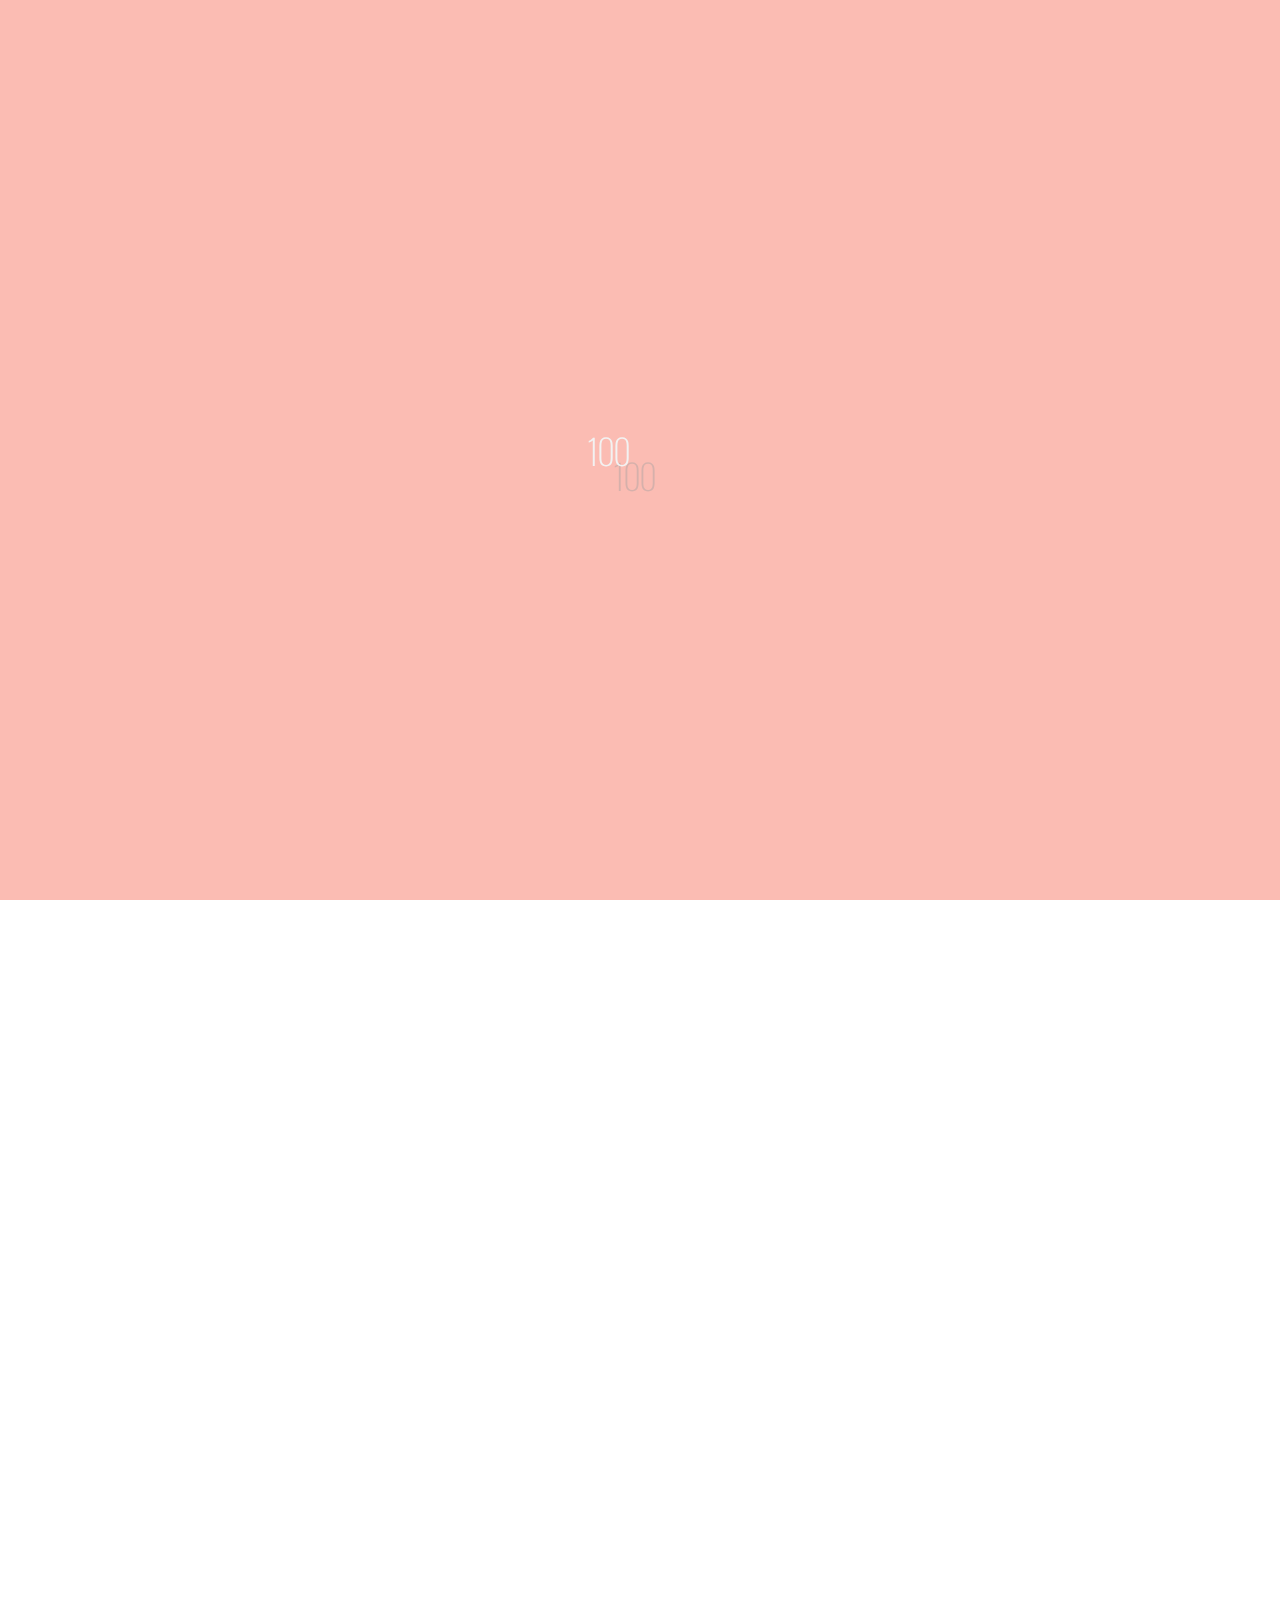
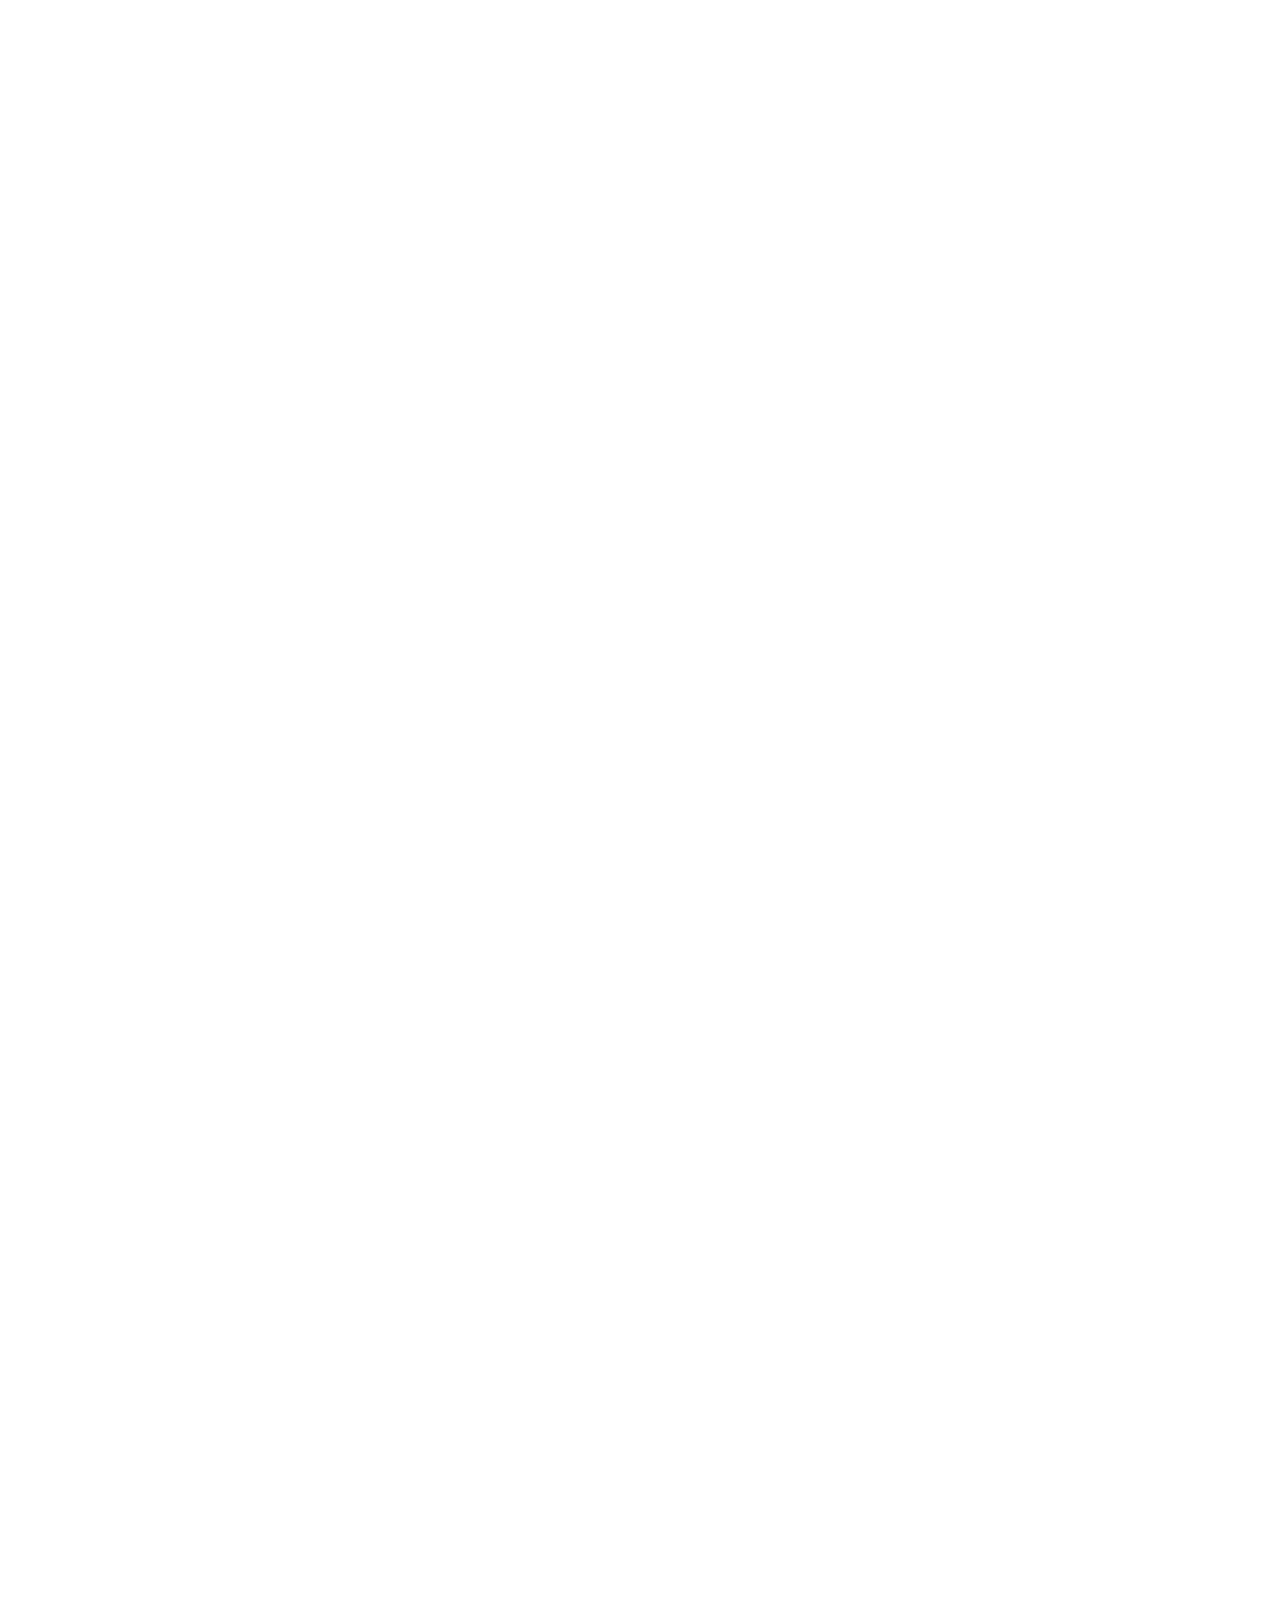
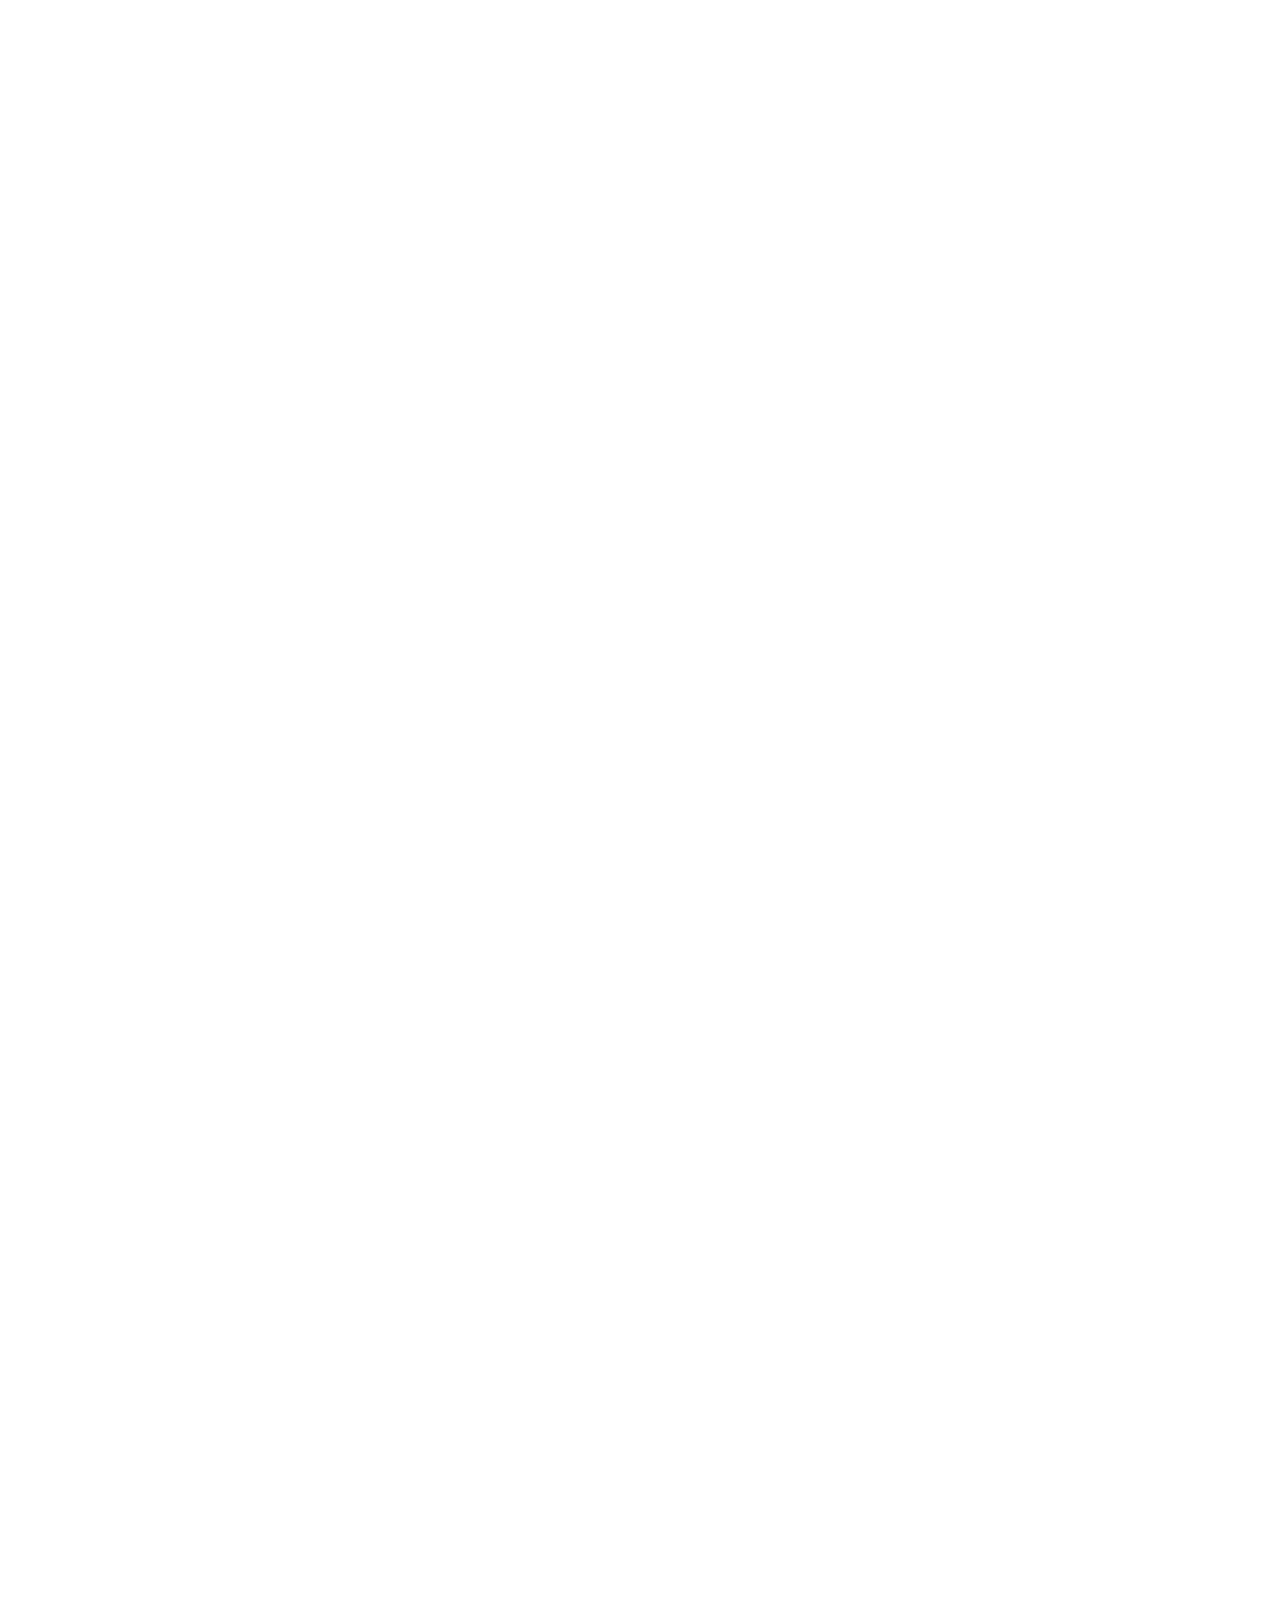
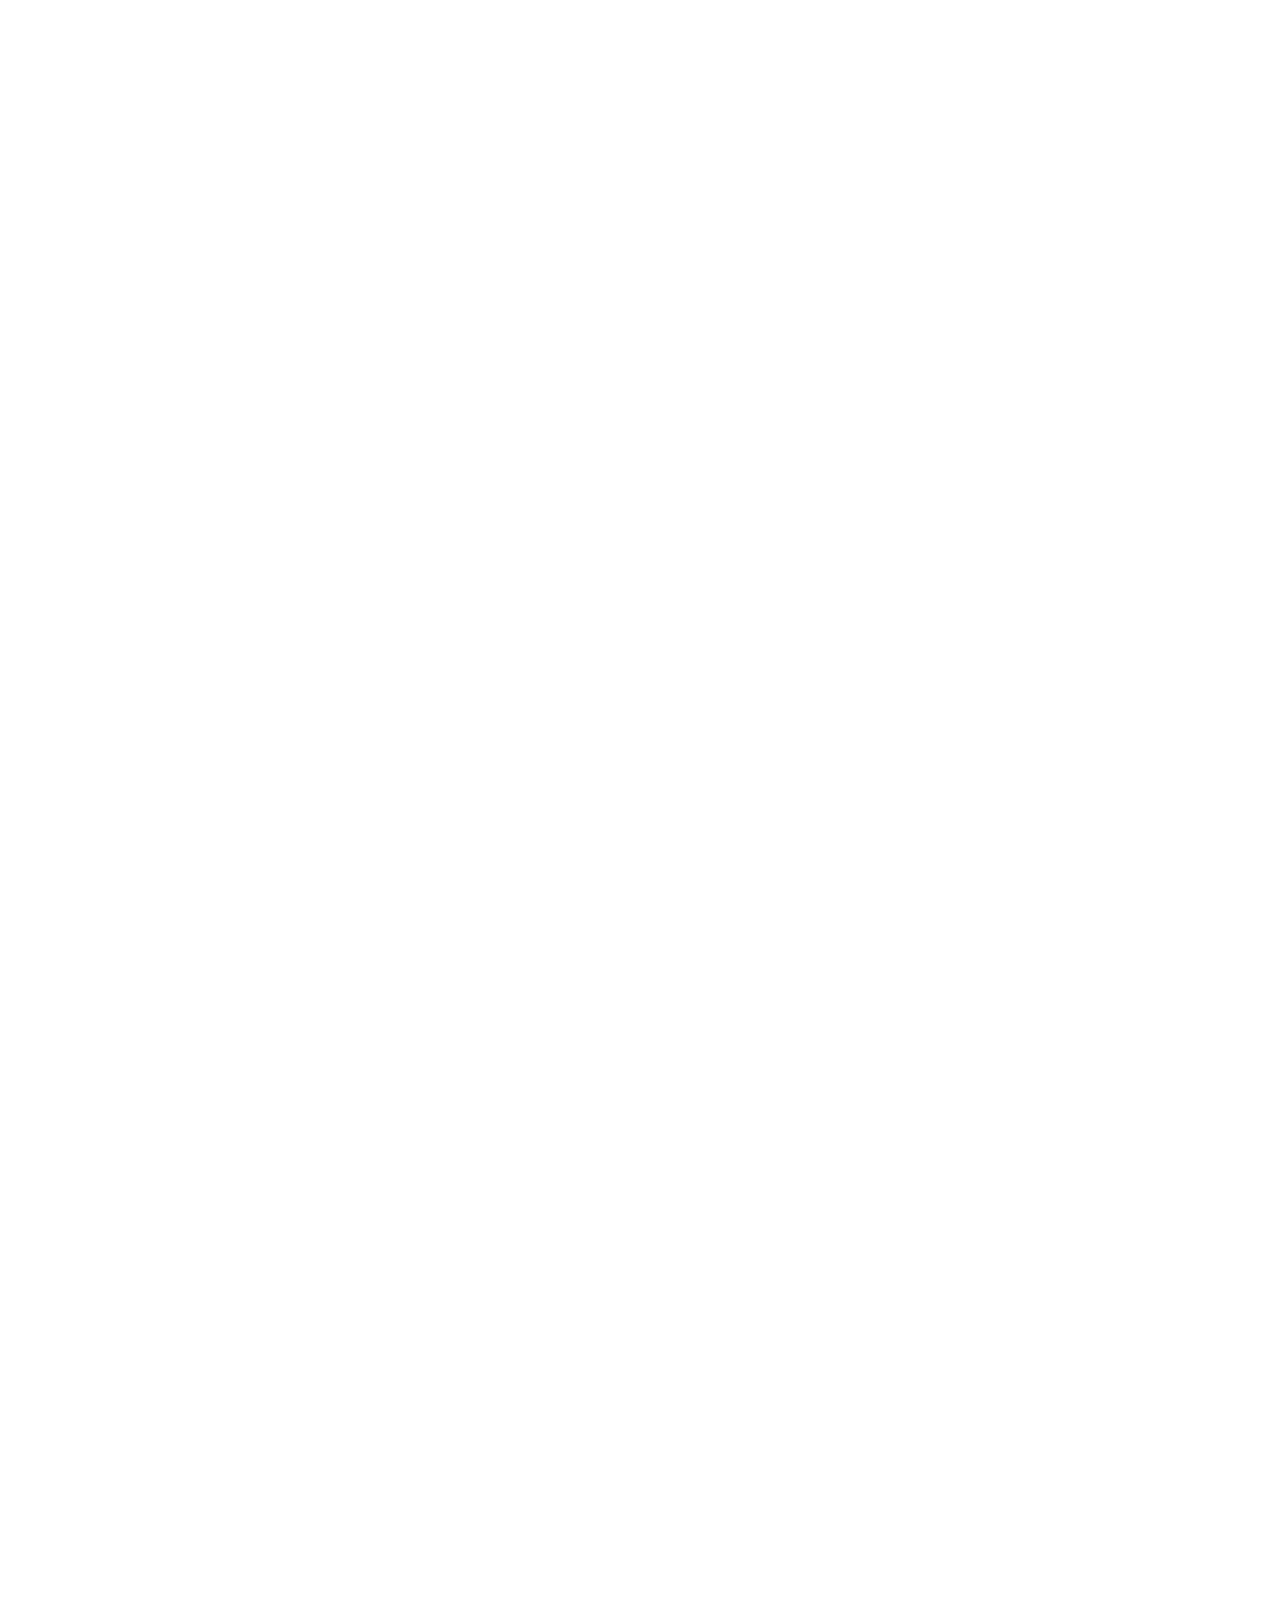
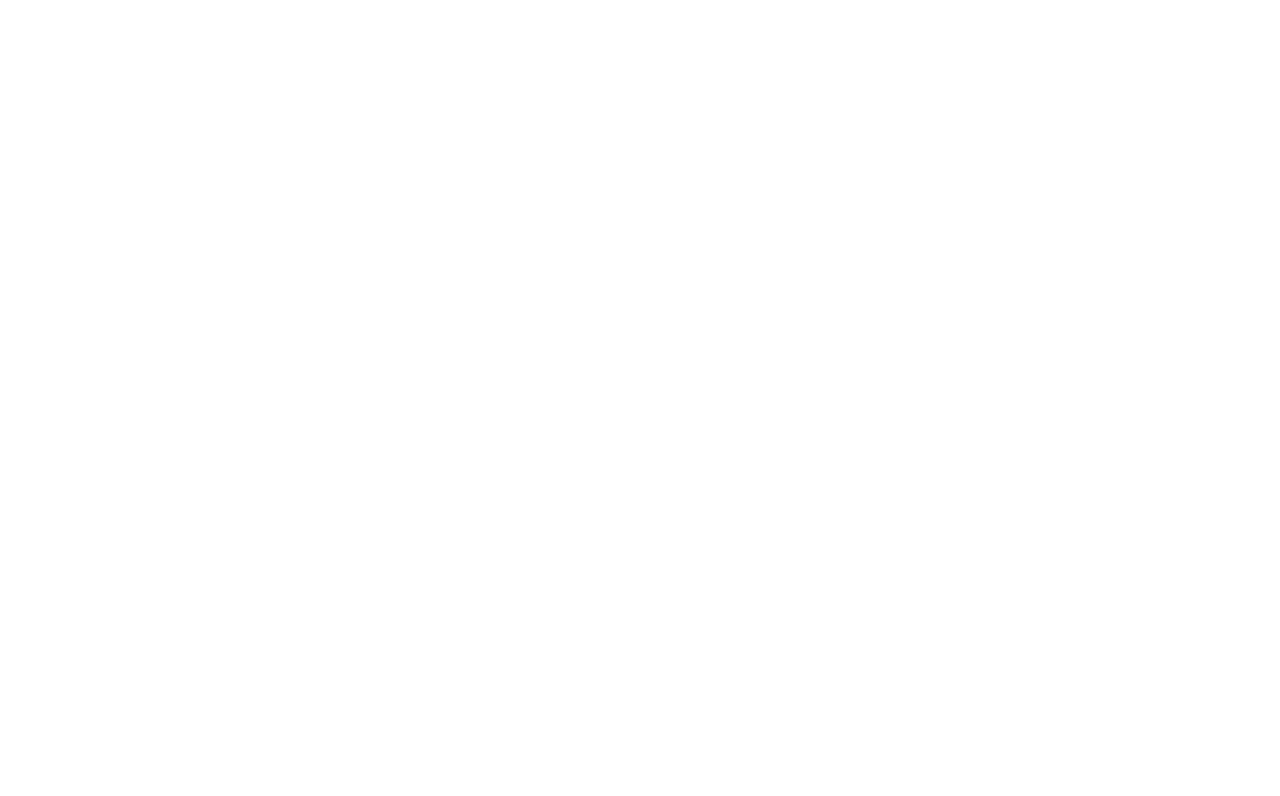
==== index.html @ d91f800b "Personal Portfolio" ====
<!DOCTYPE HTML>
<html lang="en">
<head>
<!--=============== basic  ===============-->

	<meta charset="UTF-8">
	<title>Cashemir. Responsive One Page Portfolio</title>
	<meta name="description" content="Your website description here">
	<meta name="keywords" content="your, website, keywords, here">
	<meta name="viewport" content="width=device-width, initial-scale=1.0, minimum-scale=1.0, maximum-scale=1.0, user-scalable=no">
	
<!--=============== css  ===============-->	
    <link rel="stylesheet" href="css/font-awesome.min.css">
	<link rel="stylesheet" href="css/normalize.css" type="text/css" media="screen">
	<link rel="stylesheet" href="css/grid.css" type="text/css" media="screen">
	<link rel="stylesheet" href="css/owl.carousel.css" type="text/css" media="screen">
	<link rel="stylesheet" href="css/flexslider.css" type="text/css" media="screen">
	<link rel="stylesheet" href="css/magnific-popup.css" media="all">
	<link rel="stylesheet" href="css/superslides.css" type="text/css" media="screen">
	<link rel="stylesheet" href="css/style.css" type="text/css" media="screen">
	
<!--=============== fonts  ===============-->

	<link href='http://fonts.googleapis.com/css?family=Oswald:400,700|Open+Sans:400,300' rel='stylesheet' type='text/css'>
	
<!--=============== modernizr  ===============-->

	<script src="js/modernizr.custom.97074.js"></script>
	
<!--=============== google map ===============-->

	<script type="text/javascript" src="http://maps.google.com/maps/api/js?sensor=false"></script>
	
<!--=============== ie styles  ===============-->

	<!--[if IE 8]><link rel="stylesheet" type="text/css" href="css/ie8.css" /><![endif]-->
	
<!--=============== favicons ===============-->

	<link rel="shortcut icon" href="images/favicon.ico">

</head>

<body onLoad="initialize()">

<div id="main">

<!--=============== navigation ===============-->

	<div class="navigation isDown">
	
		<div class="nav-overlay"></div>
		
		<div class="nav-button transition">
			<span></span>
			<span></span>
			<span></span>
		</div>
		
		<div class="inner">
			<img src="images/logo.png" class="logo" alt="" title="">
			
			<div class="link-holder" id="nav">
			<ul>
				<li class="current"><a href="#about">About</a></li>
				<li><a href="#servises">Services</a></li>
				<li><a href="#portfolio">Portfolio</a></li>
				<li><a href="#resume">Resume</a></li>
				<li><a href="#contacts">Contacts</a></li>
			</ul>
			</div>
			
		</div>
	
		<div class="social-list">
			
			<ul>
				<li><a href="#"  target="_blank"><i class="fa fa-facebook fa-2x"></i></a></li>
				<li><a href="#"  target="_blank"><i class="fa fa-twitter fa-2x"></i></a></li>
				<li><a href="#"  target="_blank"><i class="fa fa-linkedin fa-2x"></i></a></li>	
			</ul>
						
		</div>	
			 
	</div><!--=============== navigation end ===============-->	


	<div class="overlay fixed-overlay body-overlay"></div>	
	
	<div class="wrapper">
	
<!--=============== intro slide ===============-->

	<div id="intro">
	
		<div id="topSlide">
			<div id="slides">
			
				<ul class="slides-container">
				
				<!-- Slide 1 -->
				
					<li>
						<div class="rester"></div>
							<div class="container">
								<h3>Responsive one page portfolio</h3>
								<h1 class="white">We are <span>Cashemir</span></h1>
								<div class="patern clear"><span></span></div>
							</div>
			
						<div style="background-image: url('images/bg/1.jpg');" class="slides-big-img"></div>
					</li>
		
					<!-- Slide 2 -->
					
					<li>
						<div class="rester"></div>
							<div class="container">
								<h3>Personal or Team</h3>				
								<h1 class="white"><span>Two</span> Versions</h1>
								<div class="patern clear"><span class="right"></span></div>
							</div>
	
						<div style="background-image: url('images/bg/1.jpg');" class="slides-big-img"></div>
					</li>
	
					<!-- Slide 3 -->
					
					<li>
						<div class="rester"></div>
							<div class="container ">
								<h3>Four colors</h3>					
								<h1 class="white">Slider <span>or</span> Video </h1>
								<div class="patern clear"><span></span></div>
							</div>
	
						<div style="background-image: url('images/bg/1.jpg');" class="slides-big-img"></div>
					</li>
				</ul>

				<div class="slides-navigation">
				  <a href="#" class="prev"><i class="fa fa-long-arrow-left fa-2x"></i></a>
				  <a href="#" class="next"><i class="fa fa-long-arrow-right fa-2x"></i></a>
				</div>
				
  			</div>
			<a href="#about" class="start"><img src="images/start.png" alt="" title=""></a>
			
		</div> 
		
	</div><!--=============== intro end ===============-->

	
<!--=============== section about ===============-->

	<div id="about" class="sections ws">
		<div class="content">
			<div class="container">
			<h3 class="sections-head">Who i am</h3>
				<h2>About me</h2>
				
					<div id="owl-demo" class="owl-carousel">
	 
					<!-- slide 1-->
					
					  <div class="item fist-slide">
					  <div class="small-separator"></div>
					  <p>With clients all over the world and expertise in everything digital, we are ambitious, growing fast and committed to providing the best digital services. We have an impeccable track record for helping our customers gain popularity in the online world and beyond.</p>
	
					  
						<img src="images/ipad7.png" class="present-block animaper" alt="" title="">
					  
						<div class="customNavigation">
							<a class="btn next-slide transition lanch-sklills">next</a>
						</div>
					  
					  </div>
					  
					<!-- slide 2 -->  
					
					  <div class="item">
	
	
						<div class="grid-2">
						
						<h3 class="bigtext">My Philosophy</h3>
						<div class="small-separator"></div>
						
						<p>Sed ut perspiciatis unde omnis iste natus error sit voluptatem accusantium doloremque laudantium, totam rem aperiam, eaque ipsa quae ab illo inventore veritatis et quasi architecto beatae vitae dicta sunt explicabo. Donec ut volutpat metus. Aliquam tortor lorem, fringilla tempor dignissim at, pretium et arcu. </p>
						
						</div>
						
						<div class="grid-2">
						
							<h3 class="bigtext">My Mision</h3>
							<div class="small-separator"></div>
							<p> Donec ut volutpat metus. Aliquam tortor lorem, fringilla tempor dignissim at, pretium et arcu. Sed ut perspiciatis unde omnis iste natus error sit voluptatem accusantium doloremque laudantium, totam rem aperiam, eaque ipsa quae ab illo inventore veritatis. Donec ut volutpat metus.</p>
							
						</div>	
									  
						<div class="grid-2">
						
							<h3 class="bigtext">My skills</h3>
							<div class="small-separator"></div>
							<div class="skillbar-holder">
							
								<div class="skillbar-title" ><span>HTML5</span></div>
								<div class="skill-bar-percent">75%</div>
								<div class="skillbar clearfix " data-percent="75%">
									<div class="skillbar-bar"></div>
								</div>
							
								<div class="skillbar-title"><span>CSS3</span></div>	
								<div class="skill-bar-percent">100%</div>												
								<div class="skillbar clearfix " data-percent="100%">
									<div class="skillbar-bar"></div>
								</div>
								
								<div class="skillbar-title" ><span>WORDPRESS</span></div>
								<div class="skill-bar-percent">85%</div>					
								<div class="skillbar clearfix " data-percent="85%">
									<div class="skillbar-bar" ></div>
								</div>
								
								<div class="skillbar-title" ><span>LOGO DESIGN</span></div>
								<div class="skill-bar-percent">55%</div>					
								<div class="skillbar clearfix" data-percent="55%">
									<div class="skillbar-bar" ></div>
								</div>
													
							</div>
						
						</div>
							
						<div class="customNavigation clear">
							 <a class="btn close transition">next</a>
						</div>			  
					  
					</div>
	
				</div>
			
			</div>
		</div>
	</div><!--=============== section about end ===============-->
	

<!--=============== section servises ===============-->

	<div id="servises" class="sections">
	
		<div class="content">
		
			<div class="quote-icon"><i class="fa fa-cogs"></i></div>
			<div class="rester"></div>
			<div class="rester red"></div>
			
				<div class="container">
				<h3 class="sections-head white">What i do</h3>
					<h2 class="white">My Services</h2>
					<div class="small-separator ws"></div>
					
					
					<p class="white">Lorem ipsum dolor sit amet, consectetur adipiscing elit. Maecenas consectetur et neque ac congue. Sed pulvinar metus eu lectus suscipit tempor. Aliquam arcu massa, mattis eget mattis vitae, porttitor eget eros. Integer ullamcorper eleifend sapien at scelerisque. Ut a metus dictum, eleifend massa convallis, sollicitudin libero. Vestibulum ac ipsum sem. Fusce elementum blandit interdum.</p>
					
					<div class="row" id="service_boxes">
						<div class="service_box animaper">
						
							<a name="0" class="animbox">Web Design</a>
							
						</div>
						
						<div class="service_box actser animaper">
						
							<a name="1" class="animbox">Development</a>
							
						</div>
						
						<div class="service_box animaper">
						
							<a name="2"  class="animbox">Print Design</a>
							
						</div>
						
					</div> 
				</div>
				
				<div class="serviseslider-holder no-nav">
					<div class="container">
						<div class="serviseslider">
						
							<ul class="slides">
							
								<!-- fist-slide -->
								
								<li>
								
									<div class="icon-holder">
										<i class="fa fa-trophy fa-2x"></i>
									</div>
									
									<h3><span></span>Web Design<span></span></h3>
									
									<h4>Web Design / Responsive / Landing Page</h4>
				
								<p>Nulla tincidunt interdum leo. Cras molestie eros velit, vitae malesuada mauris tincidunt ut. Interdum et malesuada fames ac ante ipsum primis in faucibus. Duis mollis nec leo at viverra. Ut quis malesuada urna. Nunc cursus aliquet est. In sit amet risus sed lacus tincidunt volutpat. Vestibulum et posuere purus.</p>
				
								</li>
								
								<!-- second-slide -->
								
								<li>
								
									<div class="icon-holder">
										<i class="fa fa-heart-o fa-2x"></i>
									</div>
									
									<h3><span></span>Development<span></span></h3>
									<h4>CMS Implementation / Web Apps / Mob Apps</h4>
	
									<p>Aenean at lacus nec odio condimentum egestas. Pellentesque et pellentesque orci. Donec in commodo sapien. Donec id ante odio. Sed ut mollis nisl. Duis eu dapibus leo. Etiam nec nisl non mi aliquam laoreet sed nec nulla. Integer ultrices laoreet urna, et congue magna tempus nec. Phasellus purus felis, commodo a suscipit et, consectetur id diam. Proin ullamcorper id neque eget pulvinar.</p>
				
								</li>
									
								<!-- third-slide -->
											
								<li>
								
									<div class="icon-holder">
										<i class="fa fa-pencil fa-2x"></i>
									</div>
									
									<h3><span></span>Print Design<span></span></h3>
									<h4>Branding / Posters / Flyers</h4>
								
									<p>Vestibulum accumsan viverra facilisis. Sed at euismod elit, eu convallis felis. Pellentesque pretium tellus non nisl placerat posuere. Integer velit dolor, porta ut pretium vitae, adipiscing vitae elit. Maecenas condimentum justo mattis condimentum iaculis. Morbi faucibus, magna eu rhoncus cursus, ante augue sodales sapien, ac convallis lorem arcu ac risus. Vestibulum commodo tellus id felis porttitor pharetra. In metus magna, posuere at libero et, ultricies feugiat urna. Sed posuere malesuada commodo. </p>
					
							</li>
									
						</ul>
						
					</div>
		
				</div>
				
			</div>
		</div>
	</div><!--===============  section servises end  ===============-->
		
<!--=============== section testimontals ===============-->

	<div id="testimonials" class="sections">
		<div class="content">
			<div class="quote-icon"><i class="fa fa-quote-right"></i></div>
			<div class="rester"></div>
			<div class="rester black"></div>
			
			<div class="container">
			

				
				
				<div class="clear"></div>
				
					<div id="clientsay" class="owl-carousel">
					
					<!--1 testimontal -->
					
						<div class="item">
					
							<p>" Aliquam tortor lorem, fringilla tempor dignissim at, pretium et arcu. Sed ut perspiciatis unde omnis iste natus error sit  "</p>
							<span>- Quincafe Via Facebook -</span>
							
						</div>
						
					<!--2 testimontal -->
						
						<div class="item">
	
							<p>" Interdum et malesuada fames ac ante ipsum primis in faucibus. Duis mollis nec leo at viverra. Ut quis malesuada urna. Nunc cursus aliquet est "</p>
							<span>- Bayzug via Twitter -</span>
							
						</div>
	
					<!--3 testimontal -->
						
						<div class="item">
		
							<p>" There are many variations of passages of Lorem Ipsum available, but the majority have suffered alteration in some form "</p>
							<span>- Evroname via Facebook -</span>
							
						</div>
						
					</div>
				
				</div>
							
		</div>
		
	</div><!--===============  section testimontal end ===============-->							 	
	
<!--=============== section portfolio ===============-->

	<div id="portfolio" class="sections ws">
	
		<div class="content">
		
			<div class="quote-icon"><i class="fa fa-suitcase"></i></div>
			<div class="container grid1">
				<h3 class="sections-head">Portfolio</h3>
				<h2>My work</h2>
				
				<div class="small-separator"></div>	
				<p> Morbi faucibus, magna eu rhoncus cursus, ante augue sodales sapien, ac convallis lorem arcu ac risus. Vestibulum commodo tellus id felis porttitor pharetra. In metus magna, posuere at libero et, ultricies feugiat urna. Sed posuere malesuada commodo. </p>
			</div>
				
			<!-- portfolio filters -->

			<div id="options" class="clear">
		
			  <ul id="filters" class="option-set" data-option-key="filter">
			  
				<li class="filter actcat" data-filter="all">All</li>
				<li class="filter" data-filter="category_1">Web </li>
				<li class="filter" data-filter="category_2">Design</li>
				<li class="filter" data-filter="category_3">Branding</li>
				<li class="filter" data-filter="category_4">Video</li>
				
			  </ul>
			  
			</div> 
	
			
			<!-- Projects links -->
			
			<div class="aih">
			
				<ul id="folio_container" class="grid-full animaper">
				
				<!-- 1 project -->
				
					<li class="box  mix category_1 mix_all">
						<a href="#!projects/project-1.html">
							<img src="images/folio/1.jpg" class="respimg" alt="" title="">
							<div class="folio-name clear">
								<div class="folio-overlay">
									<span class="overlay red"></span>
									<h4>Vestibulum</h4>							
									<h6>design / web</h6>
								</div>
							</div>
						</a>
						
					</li>
					
				<!-- 2 project -->
					
					<li class="box mix category_4 mix_all">
						<a href="#!projects/project-2.html">
							<img src="images/folio/1.jpg" class="respimg" alt="" title="">
							<div class="folio-name clear">
								<div class="folio-overlay">
									<span class="overlay red"></span>
									<h4>Phasellus</h4>
									<h6>design / web</h6>
								</div>
							</div>
						</a>	
					</li>
					
				<!-- 3 project -->	
				
					<li class="box  mix category_3 mix_all">
						<a href="#!projects/project-3.html">
							<img src="images/folio/1.jpg" class="respimg" alt="" title="">
							<div class="folio-name clear">
								<div class="folio-overlay">
									<span class="overlay red"></span>
									<h4>Mauris</h4>
									<h6>branding / video</h6>
								</div>
							</div>
						</a>
					</li>
					
				<!-- 4 project -->
					
					<li class="box  mix category_4 mix_all">
						<a href="#!projects/project-4.html">
							<img src="images/folio/1.jpg" class="respimg" alt="" title="">
							<div class="folio-name clear">
								<div class="folio-overlay">
									<span class="overlay red"></span>
									<h4>Vivamus gravida</h4>
									<h6>branding / video</h6>
								</div>
							</div>
						</a>
					</li>
					
				<!-- 5 project -->	
				
					<li class="box mix category_2 mix_all">
						<a href="#!projects/project-5.html">
							<img src="images/folio/1.jpg" class="respimg" alt="" title="">
							<div class="folio-name clear">
								<div class="folio-overlay">
									<span class="overlay red"></span>
									<h4>Aliquam</h4>
									<h6>branding / web</h6>
								</div>
							</div>
						</a>
					</li>
					
				<!-- 6 project -->
					
					<li class="box mix category_2 mix_all">
						<a href="#!projects/project-6.html">
							<img src="images/folio/1.jpg" class="respimg" alt="" title="">
							<div class="folio-name clear">
								<div class="folio-overlay">
									<span class="overlay red"></span>
									<h4>Fusce</h4>
									<h6>branding / design</h6>
								</div>
							</div>
						</a>	
					</li>
					
				<!-- 7 project -->	
				
					<li class="box mix category_3 mix_all">
						 <a href="#!projects/project-7.html">
							<img src="images/folio/1.jpg" class="respimg" alt="" title="">
							<div class="folio-name clear">
								<div class="folio-overlay">
									<span class="overlay red"></span>
									<h4>Integer a porta</h4>
									<h6>branding / web</h6>
								</div>
							</div>
						</a>	
					</li>
					
				<!-- 8 project -->
					
					<li class="box mix category_1 mix_all">
						<a href="#!projects/project-8.html">
							<img src="images/folio/1.jpg" class="respimg" alt="" title="">
							<div class="folio-name clear">
								<div class="folio-overlay">
									<span class="overlay red"></span>
									<h4>Sed nec</h4>
									<h6>Web / design</h6>
								</div>
							</div>
						</a>	
					</li>
					
				</ul>
				
			</div>

			 <!-- ajax-section -->
			 
			<div class="clear"></div>
			 
			<div id="ajax-section">     
				<div id="loader"></div>
				<div id="ajax-content-outer">
					<div id="ajax-content-inner"></div>
				</div>
				<div id="project-navigation">
					<ul>
						<li id="prevProject"><a href="#"></a></li>
						<li id="nextProject"><a href="#"></a></li>
					</ul>  
				</div>
				<div id="closeProject">
					<div class="grid-3">
						<a href="#/">Close</a>
					</div>               
				</div>                  
			</div>
			<!-- ajax-section end -->
					
		</div>

	</div>	<!--===============  section portfolio end ===============-->
		
<!--=============== section subscribe ===============-->

	<div id="subscribe" class="sections">
		<div class="content">
		<div class="quote-icon"><i class="fa fa-rss"></i></div>
			<div class="rester"></div>
			<div class="rester black"></div>
			<div class="container">
					
				<h3 class="sections-head">Subscribe</h3>
				<div class="small-separator ws"></div>
				<p>Duis mollis nec leo at viverra. Ut quis malesuada urna. Nunc cursus aliquet est</p>
				<div class="clear"></div>
							
				<div class="subcribe">
					<span class="overlay suboverlay"></span>
					<fieldset>
						<form class="subscriptionForm" method="post">
							<input id="subscriptionForm" class="inputForm" type="text" value="Enter Your Email Address" onFocus="if (this.value=='Enter Your Email Address') this.value=''" onBlur="if (this.value==''){this.value='Enter Your Email Address'}" />
							<input type="submit" id="submitButton" class="transition" value="Send">
						</form>
						
						<div id="success">Thanks for your subscription</div>
						<div id="error">Please enter a valid email address</div>
						
					</fieldset>
				</div> 										
			</div>
		</div>	
	</div>	<!--===============  section subscribe end ===============-->


<!--=============== section resume ===============-->	

	<div id="resume" class="sections ws">
		<div class="content">
		<div class="quote-icon"><i class="fa fa-tasks"></i></div>
			<div class="container">
			<h3 class="sections-head">Facts about me</h3>
				<h2>Resume</h2>
				
				<div class="small-separator"></div>
				
				<p>Interdum et malesuada fames ac ante ipsum primis in faucibus. Duis mollis nec leo at viverra. Ut quis malesuada urna. Nunc cursus aliquet est.</p>
				<div class="resume-holder">
					<div class="resume-line animaper"></div>
					
					<!-- 1 block - left -->
					
					<div class="resume-holder">
						<div class="resume-box animaper">
							<div class="resume-circle-holder right-circle">
								<div class="resume-circle">
									<div class="resume-date right-date"><span></span>2013 - 2014</div>
								</div>
							</div>
							<div class="grid-full transition resume left-arrow">
								<div class="resume-head right-head-arrow">
									<h3>Work in company </h3>
									<div class="resume-icon"><i class="fa fa-briefcase"></i></div>
								</div>
								<a class="image-popup" href="images/resume/1.jpg" title="">
									<span></span>
        							<img src="images/resume/1.jpg" class="respimg" alt="">
      							</a>
								<p>Interdum et <a href="#" target="_blank" class="company-color">Malesuada </a>fames ac ante ipsum primis in faucibus. Duis mollis nec leo at viverra. Ut quis malesuada urna. Nunc cursus aliquet est</p>
							
							</div>
						</div>
					</div>
									
					<!-- 2 block - right -->
					
					<div class="resume-holder">
						<div class="resume-box right right-box animaper">
							<div class="resume-circle-holder left-circle">
								<div class="resume-circle">
									<div class="resume-date left-date"><span></span>2012 - 2013</div>
								</div>
							</div>
							<div class="grid-full transition resume  left-arrow">
								<div class="resume-head left-head-arrow">
									<h3>Designer courses </h3>
									<div class="resume-icon"><i class="fa fa-book"></i></div>
								</div>
								<div class="clear"></div>
								<div class="resume-slider">
									<ul class="slides">
										<li><img src="images/resume/1.jpg" class="respimg" alt=""></li>
										<li><img src="images/resume/1.jpg" class="respimg" alt=""></li>
										<li><img src="images/resume/1.jpg" class="respimg" alt=""></li>
									</ul>
								  </div>								
	
								<p>Lorem ipsum dolor sit amet, consectetur adipiscing elit. Nulla et elementum quam, auctor dictum leo. <a href="#" target="_blank" class="company-color">Nam et faucibus mi</a>. Integer vitae ultricies sem. Praesent non velit volutpat mi consequat vestibulum et non risus. Vestibulum et neque vitae turpis auctor commodo.</p>
							
							</div>
						</div>
					</div>	
						
					<!-- 3 block - left -->
						
					<div class="resume-holder">
						<div class="resume-box animaper">
							<div class="resume-circle-holder right-circle ">
								<div class="resume-circle">
									<div class="resume-date right-date"><span></span>2011 - 2012</div>
								</div>
							</div>
							<div class="grid-full transition resume left-arrow">
								<div class="resume-head right-head-arrow">
									<h3>Work in company </h3>
									<div class="resume-icon"><i class="fa fa-briefcase"></i></div>
								</div>
								<div class="clear"></div>								
								<div class="resume-slider">
									<ul class="slides">
										<li><img src="images/resume/1.jpg" class="respimg" alt=""></li>
										<li><img src="images/resume/1.jpg" class="respimg" alt=""></li>
									</ul>
								  </div>
								<p>Morbi nec egestas eros. <a href="#" target="_blank" class="company-color">Aliquam facilisis</a> elementum sagittis. Ut a ornare lectus. Donec in conva turpis. Nunc et justo sed neque fermentum egestas. Vestibulum iaculis dui eget consequat elementum. Sed sit amet varius sem. Fusce a egestas mi.</p>
							
							</div>
						</div>
					</div>				

				</div>
				
				
				<div class="clear"></div>
				<a href="#" class="download-resume"><span class="transition">Download resume</span></a>
				
			</div>
		</div>				
	</div><!--=============== section resume end ===============-->
	

<!--=============== section clients ===============-->	

	<div id="clientlist" class="no-nav">
		<div class="content">
			<div class="client-carusel-holder no-nav">
			
				<div class="container">
				
					<div id="client-carusel" class="owl-carousel">
					
						<div class="item">
							<img src="images/clients/1.png" class="respimg" alt="" title="">
						</div>
						
						<div class="item">
							<img src="images/clients/2.png" class="respimg" alt="" title="">
						</div>
						
						<div class="item">
							<img src="images/clients/3.png" class="respimg" alt="" title="">
						</div>
						
						<div class="item">
							<img src="images/clients/4.png" class="respimg" alt="" title="">
						</div>
						
						<div class="item">
							<img src="images/clients/5.png" class="respimg" alt="" title="">
						</div>
						
						<div class="item">
							<img src="images/clients/6.png" class="respimg" alt="" title="">
						</div>
						
					</div>
					
				</div>
			
			</div>
		</div>
	</div>	<!--===============  section clients end ===============-->
	
<!--=============== section contacts ===============-->

	<div id="contacts" class="sections">
		<div class="content">
			<div class="quote-icon to-top"><i class="fa fa-angle-up"></i></div>
			<div class="container">
			
				<!--contact form -->
									
				<div class="contactForm clear">
					<fieldset id="contact_form">											
								
						<div class="grid-half">
							<label for="name">Name</label>
							<input type="text" name="name" id="name" />
						</div>
								
						<div class="grid-half">
							<label for="email" class="em">Email</label>
							<input type="text" name="email" id="email"  class="right" />
						</div>
								
						<label for="message" class="m-top">Message</label>
						<textarea name="message"  id="message" ></textarea>
								
						<div class="clear"></div>
															
						<label>
							<button class="submit_btn transition" id="submit_btn">SEND</button>
						</label>
						<div id="result"></div>
						
					</fieldset>
						
				</div>
		
				<div class="contact-details">
	
					<div class="grid-2">
						<div class="smallicon animaper"><i class="fa fa-mobile fa-2x"></i></div>
						<span>+1 877 123456789</span>
					</div>
						
					<div class="grid-2 showform">
						<div class="smallicon actform  animaper"><i class="fa fa-envelope-o fa-2x"></i></div>
						<span>yourmail@domain.com</span>
					</div>
						
					<div class="grid-2">
						<div class="smallicon animaper showmap mnv "><i class="fa fa-home fa-2x"></i></div>
						<span>Third Main Street, 27th Brooklyn,<br> NY City 1000-204 NY</span>
					</div>
						
				</div>						
				
			</div>
			
			<!--map-->
			<div class="mapbox">
				<div class="map-decor"></div>
				<div class="close-map"><img src="images/close-white.png" alt=""><div class="triangle"></div></div>
				<div id="map_canvas"></div>
			</div>
				
			<!-- footer -->
		
			<div class="footer clear">
			
				<p>Cashemir  ©2014  All rights reserved.</p>
				<div class="small-separator ws"></div>
				
			</div> <!--footer end-->
			
		</div>
	</div><!--===============  section contacts end ===============-->
	
</div><!--=============== wrapper end ===============-->
		
</div><!--=============== main end ===============-->
 
<!--=============== javascript ===============-->

	<script type="text/javascript" src="js/jquery.min.js"></script>
	<script type="text/javascript" src="js/jpreloader.min.js"></script>
	<script type="text/javascript" src="js/smoothscroll.js"></script>
	<script type="text/javascript" src="js/jquery.easing.1.3.js"></script>
	<script type="text/javascript" src="js/superslides.js"></script>
	<script type="text/javascript" src="js/mixitup.js"></script>
	<script type="text/javascript" defer src="js/jquery.flexslider.js"></script>
	<script type="text/javascript" src="js/jquery.parallax-1.1.3.js"></script>
	<script type="text/javascript" src="js/jquery.scrollTo-1.4.2-min.js"></script>
	<script type="text/javascript" src="js/hoverdir.js"></script>
	<script type="text/javascript" src="js/owl.carousel.min.js"></script>
	<script type="text/javascript" src="js/appear.js"></script>
	<script type="text/javascript" src="js/jquery.nav.js"></script>
	<script type="text/javascript" src="js/fitvids.js"></script>
	<script type="text/javascript" src="js/jquery.lavalamp.min.js"></script>
	<script type="text/javascript" src="js/jquery.magnific-popup.min.js"></script>
	<script type="text/javascript" src="js/scripts.js"></script>
</body>
</html>
---- css/grid.css ----
@media screen and (min-width: 480px) {
.container {width: 98%;}
.grid-1,.grid-2,.grid-3,.grid-4,.grid-5,.grid-6,.grid-half,.grid-full {width: 96.969696969697%;margin: 0 1.315151515152%;float:left;}
.grid-half {width: 46.969696969697%;margin: 0 1.515151515152%;}
}

@media screen and (min-width: 640px) {
  .grid-1     { width: 13.636363636364%; }
  .grid-2     { width: 30.30303030303%; }
  .grid-3,
  .grid-half  { width: 46.969696969697%; }
  .grid-4     { width: 63.636363636364%; }
  .grid-5     { width: 80.30303030303%; }
  .grid-6,
  .grid-full  { width: 96.969696969697%; }
}
---- css/superslides.css ----
#slides {
  position: relative;
}
#slides .slides-container {
  display: none;
}
#slides .scrollable {
  *zoom: 1;
  position: relative;
  top: 0;
  left: 0;
  overflow-y: auto;
  height: 100%;
}
#slides .scrollable:after {
  content: "";
  display: table;
  clear: both;
}

.slides-navigation {
  margin: 0 auto;
  position: absolute;
  z-index: 4;
  top: 100%;
  margin-top:-40px;
  width: 100%;
}
.slides-navigation a {
  position: absolute;
  display: block;
  color:#fff;
  opacity:0.8;
  padding:4px;
}
.slides-navigation a.prev {
  left: 30px;
}
.slides-navigation a.next {
  right: 30px;
}

.slides-pagination {
  position: absolute;
  z-index: 3;
  bottom: 6px;
  text-align: center;
  width: 100%;
}
.slides-pagination a {
  width: 40px;
  height: 6px;
  border-radius:4px;
  display: -moz-inline-stack;
  display: inline-block;
  vertical-align: middle;
  *vertical-align: auto;
  zoom: 1;
  *display: inline;
  margin: 2px;
  overflow: hidden;
  text-indent: -100%;
  background: #fff;
  opacity:0.8;
}
---- css/style.css ----
@charset "utf-8";
/* ====================
--------------------------------------------------------------
	++++General Styles++++
	++++Typography++++
	++++Content Styles++++
	++++Color styles++++
	++++Navigation++++
	++++Intro++++
	++++About++++
	++++Team++++
	++++Services++++
	++++Portfolio++++
	++++Ajax content++++
	++++Subscribe++++
	++++Testimonials++++
	++++Prices++++
	++++Clients++++
	++++Contacts++++
	++++Footer++++
	++++CSS Animation++++
	++++Media++++
*/

/* ====================
General Style
--------------------------------------------------------------*/

html{
	overflow-x:hidden !important;
	height:100%;
}
body{
	margin: 0;
	padding: 0;
	font-family: 'Open Sans', sans-serif;
	font-weight: 400;
	font-size: 1em;
	color: #000;
	background:#fff;
	height:100%;
	text-align:center;
}
.clear{
	clear:both;
	float:none;
}

@-o-viewport {
	width: device-width;
}
@-ms-viewport {
	width: device-width;
}
@viewport {
	width: device-width;
}

/* ====================
Typography
--------------------------------------------------------------*/
h1 {
	font-size: 4.46666666667em;
	text-transform: uppercase;
	letter-spacing: 0.20em;
	font-weight: 400;
	line-height: 1.17em;	
}
h2 {
	font-size: 3.2em;
	letter-spacing: 0.10em;
	font-weight: 300;
	color: #666;
	font-family: 'Oswald', sans-serif;	
}
h3 {
	font-size: 1em;
	text-transform: uppercase;
	letter-spacing: 0.20em;
	font-weight: 200;
}
h4 {
	font-size: 0.9em;
	text-transform: uppercase;
	font-weight: 200;	
}
h5 {
	font-size: 0.8em;
	font-weight: 200;
}
h6 {
	font-size: 0.6em;
	text-transform: uppercase;
	font-weight: 200;
}
.bigtext , .sections-head{
	font-size: 1em;
	text-transform: uppercase;
	letter-spacing: 0.20em;
	font-weight: 200;
	font-family: 'Oswald', sans-serif;
}
.sections-head{
	opacity:0.9;
}

/* ====================
Content Styles
--------------------------------------------------------------*/

#main{
	opacity:0;
	height:100%;
}
.wrapper{ 
	height:100%; 
	margin-left:50px;
	vertical-align:top; 
	position: absolute; 
	left:0; 
	top:0; 
	right:0;
	z-index:2;
	height:100%;  
}
.container{
	max-width: 1200px;
	width:92%;
	margin:0px auto;
	position: relative;
	zoom:1;
	z-index:2;
}
.container p{
	font-size:0.9em;
	max-width:800px;
	color: #424242;
	line-height: 1.8em;
	padding:10px;
	font-weight:300;
	margin:0 auto;
}
.container p.white, .white, #clientsay p{
	color:#fff !important;
	opacity:1 !important;  
}
.container p.color-gray {
	color:#ccc;
	font-size:24px;
}
.small-separator{
	width:100px;
	height:3px;
	background:#D2D2D2;
	margin:20px auto;
}
#intro, .sections, .no-nav, .social-list{
	width: 100%;
	float:left;
}
.content {
	float:left;
	width:100%;
	position:relative;

}
.rester{
	position:absolute;
	top:0;
	left:0;
	width:100%;
	height:100%;
	z-index:2;
	background:url(../images/raster.png);
}
.ws{
	background:#fff !important;
}
.sections{
	background:#fff;
}
.quote-icon {
	position:absolute;
	top:-36px;
	left:50%;
	margin-left:-35px;
	width:70px;
	height:70px;
	border:2px solid #fff;
	border-radius:100%;
	z-index:4;
	color:#fff;
}
.quote-icon i {
	margin:40% auto
}

/* ====================
Color styles - add you color here 
--------------------------------------------------------------*/

::selection {
	background: #F54F36; 
	color:#fff;
}
::-moz-selection {
	background: #F54F36;
	color:#fff;
}
#jpreBar,.patern span,.red,.nav-button span,.inner-overlay,.skillbar-bar,.serviseslider h3 span,.icon-holder,.subscriptionForm input#submitButton,#loadingProgress,.sepcolor,.quote-icon,.skillbar-bar,#facts ul li h6,#closeProject a,#ajaxpage a.lanch-project,#clientlist,#contact_form textarea:focus,#contact_form input:focus, .owl-theme .owl-controls .owl-page.active span,.owl-theme .owl-controls .clickable .owl-page:hover span,.slides-pagination a.current,.slides-pagination a:hover,.submit_btn:hover,.resume-head,.resume-line,.resume-date,.download-resume{
	background:#F54F36;
}
.ajl,.bigtext,.sections-head,.slides-container h1 span,.error,#options li:hover,#options li.actcat,.social-list ul li a:hover,.num,.project-description h3,.project-details h3,.subcribe div#error,.subcribe div#success,.smallicon:hover,.footer,.company-color{
	color:#F54F36;
}
#team .content,#options li.back,#subscribe .content,#prices .content{
	border-top:2px solid #F54F36;
}
#facts ul li h6:before {
	border-bottom-color: #F54F36;
}
#testimonials .content{
	border-top:2px solid #F54F36;
	border-bottom:2px solid #F54F36;
}
.actser:after{
	bottom: -20px;
	left: 50%;
	border: solid transparent;
	content: " ";
	height: 0;
	width: 0;
	position: absolute;
	pointer-events: none;
}
.actser:after {
	border-width: 6px;
	margin-left: -6px;
	border-top-color: #F54F36;
}
.inner a:hover , .inner li.current a{
	color:#F54F36;
	border-right:2px solid #F54F36;
}
.customNavigation a.next-slide{
	background:#F54F36 url(../images/pl-small.png) no-repeat center;
}
.customNavigation a.close{
	background:#F54F36 url(../images/close-white.png) no-repeat center;
}
.customNavigation a.btn:hover{
	box-shadow: 0 0 0 2px rgba(255,255,255,0.1), 0 0 10px 10px #F54F36, 0 0 0 10px rgba(255,255,255,0.5);
}
.triangle{
	border-color: transparent #F54F36 transparent transparent;
}
.popup-gallery a span , .image-popup  span{
	background: #F54F36 url(../images/pl-small.png) no-repeat center;
}
.social-list ul li.back{
	border-top: 1px solid #F54F36;
}
.to-top:after {
	border-bottom-color: #F54F36;
}
.flex-direction-nav .flex-next { 
	background: #F54F36 url(../images/project-next1.png) no-repeat center;
}
.flex-direction-nav .flex-prev {
	background: #F54F36 url(../images/project-prev1.png) no-repeat center;
}
.right-date:before {
	border-right-color: #F54F36;
}
.left-date:before {
	border-left-color: #F54F36;
}
.resume-circle{
	border:2px solid #F54F36;
}
.resume-slider{
	border-bottom:10px solid #F54F36;
}

/* =====
page preload
--------------------*/

#jpreOverlay {
	background-color: #292929;
}

#jpreLoader{
	width:600px;
	height:100px;
	position:relative;
	z-index:1;
	margin:0 auto;
}
#jpreBar {
	position:fixed;
	width:100%;
	height:100% !important;
	top:0;
	left:0;
}
#jprePercentage {
	font-family: 'Oswald', sans-serif;
	color:#ddd;
	text-shadow: 26px 25px 0px rgba(0, 0, 0, 0.4);
	text-align:center;
	font-size:35px;
	font-weight:100;
	letter-spacing:-2px;
	z-index:2;
	margin:-26px  0 0 -76px;
}

/* =====
overlays global
--------------------*/

.overlay{
	position:absolute;
	top:0;
	left:0;
	width:100%;
	height:100%;
	opacity:0.9;
}
.fixed-overlay{
	position:fixed;
}
.body-overlay{
	z-index:99;
	background:#292929;
	display:none
}
.red{
	opacity:0.8;
}
.black{
	background: #282426;
	opacity:0.9;
}
.respimg{
	width:100%;
	height:auto;
}
.nobg{
	background-image:none !important;
	background:none !important;
	z-index:2;}
/* ====================
Navigation
--------------------------------------------------------------*/

.navigation{
	position: fixed;
	top:0;
	left:-200px;
	height: 100%;
	z-index: 100;
	width: 200px;
	background: #212121;
}
.nav-overlay{
	background:#212121;
	position:absolute;
	top:0;
	right:-50px;
	width:54px;
	height:100%;
	z-index:-1;
	border-left: 1px solid #101011;
}
.nav-button{
	width:46px;
	height:36px;
	position:absolute;
	top:50%;
	margin-top:-18px;
	right:-46px;
	cursor:pointer;
	padding:4px;
}
.nav-button span{
	width:100%;
	height:4px;
	float:left;
	margin-bottom:6px;
}
.inner{
	position:abolute;
	width:100%;
	height:100%;
	top:0;
	left:0;
	z-index:99;
}
.link-holder {
	max-width:500px;
	margin:70px auto;
	position:relative;
	z-index:2;
}
.inner a{
	width:90%;
	float:left;
	font-size: 16px;
	padding: 10px 10px;
	text-align: left;
	text-transform:uppercase;
	color: #fff;
	position:relative;
	opacity:0;
	left:-25%;
	font-family: 'Oswald', sans-serif;
	border-bottom: 1px solid #101011;
	border-top: 1px solid #38393b;
}
.inner a:hover , .inner li.current a{
	border-right:2px solid #F54F36;
	-webkit-transition: color 0.33s linear;
	-moz-transition: color 0.33s linear;
	-o-transition: color 0.33s linear;
	transition: color 0.33s linear;
}
.logo{
	margin-top:90px;
	cursor:pointer;
}
.social-list{
	position:absolute;
	bottom:10px;
	left:-8px;
	width:100%;
}
.social-list ul {
	position:relative;
	z-index:3;
}
.social-list ul li {
	margin-left:4px;
	display:inline-block;	
}
.social-list ul li a{
	float:left;
	border-bottom: 1px solid #101011;
	border-top: 1px solid #38393b;
	color:#fff;
	width:45px;
	height:45px;
}
.social-list ul li i{
	margin-top:6px;
}

/* ====================
Intro
--------------------------------------------------------------*/

#intro{
	height:100%;
	padding: 0;
	color:#fff;
}
#topSlide{
	top:0;
	left:0;
	width: 100%;
	height: 100%;
	position: absolute;
	display:block;
}
.slides-big-img{
	background-repeat: no-repeat;
	background-size: cover;
	background-position: 50% 0;
	width: 100%;
	height: 100%;
	top:0;
	left:0;
	background-attachment:fixed;
	position:absolute;
}
.patern{
	width:50%;
	height:2px;
	background:#fff;
	margin:0 auto;
	display:block;
}
.patern span {
	float:left;
	width:30%;
	height:2px;
}
.slides-container{
	font-family: 'Oswald', sans-serif;
}
.slides-container .container{
	top:25%;
}
.slides-container h1 {
	margin-bottom:20px;
	letter-spacing: 0.10em;
}
.start{
	position:absolute;
	bottom:50px;
	left:50%;
	margin-left:-15px;
	z-index:20;
}

/* ====================
About
--------------------------------------------------------------*/

#about{
	overflow:hidden;
	display:block;	
}
#about .content{
	padding:50px 0 0 0;
	background:#fff;
}
#about .item .grid-2 p {
	text-align:justify;
}
.present-block {
	opacity:0;
	position:relative;
	top:50%;
	max-width:600px;
	margin:0 auto;
}

.skillbar-holder{
	margin-top:10px;
}
.skillbar {
	float:left;
	position:relative;
	display:block;
	margin-bottom:15px;
	width:100%;
	background:#eee;
	height:10px;
	border-radius:4px;
	overflow:hidden;
}
.skillbar-title {
	float:left;
	font-size:13px;
	color:#000;	
}
.skillbar-title span {
	display:block;
}
.skillbar-bar {
	height:10px;
	width:0px;
	border-radius:4px;
}
.skill-bar-percent {
	float:right;
	font-size:11px;
	color:#444;
	margin:2px 0 0 10px;
}
.anim{
	position:relative;
	top:-25%;
	opacity:0;
}
.customNavigation a.btn{
	width:36px !important;
	height:36px !important;
	display:block;
	border-radius:100%;
	cursor:pointer;
	text-indent:-99999px;
	border:6px double #fff;
	opacity:0.8;
}
.customNavigation a.next-slide{
	position:absolute;
	right:10%;
	top:10%;
	display:block;
}
.customNavigation a.close{
	position:relative;
	margin:10px auto 50px;
}
.customNavigation a.btn:hover{
	opacity:0.5;
	border:6px solid #fff;
}

/* ====================
 servises
--------------------------------------------------------------*/

#servises{
	background-image:url(../images/bg/1.jpg);
	background-size: cover;
	background-attachment: fixed;
	background-position: top;
	color:#fff;
}
#servises .content{
	padding:100px 0 0  0;
}	
#service_boxes {
    margin-top:70px;
}
.service_box {
    margin:0 20px 10px 20px;
	display:inline-block;
	width: 250px;
	position:relative;
	opacity:0;
	top:25%;	        
}
.animbox {
	padding: 17px 35px;
    width: 250px;
	float:left;
	margin-top:0px;
    margin-bottom: 30px;
	border: 1px solid rgba(255, 255, 255, .5);
	border-radius:4px;
	letter-spacing: 1px;
	position: relative;
	overflow:hidden;
	cursor:pointer;
	color:#fff;
	font-family: 'Oswald', sans-serif;
	text-transform:uppercase;
}
.serviseslider-holder {
	position:relative;
	z-index:2;
	background:#fff;
	color:#292929;
	padding:100px 0;
}
.serviseslider h3 {
	font-size:24px;
	color:#ccc;
	margin-bottom:16px;
	font-family: 'Oswald', sans-serif;
}
.serviseslider h4{
	margin-top:10px;
	margin-bottom:6px;
}
.serviseslider h3 span {
	width:5px;
	height:5px;
	display:inline-block;
	float:none;
	border-radius:100%;
	margin:6px 24px;
}
.actser:before {
	bottom: -20px;
	left: 50%;
	border: solid transparent;
	content: " ";
	height: 0;
	width: 0;
	position: absolute;
	pointer-events: none;
}
.actser:before {
	border-bottom-color: #fff;
	border-width: 36px;
	margin-left: -36px;
}	
.icon-holder {
	width:90px;
	height:90px;
	margin:6px auto 6px;
	border-radius:100%;
	line-height:60px;
	position:relative;
}
.icon-holder i{
	color:#fff;
	margin-top:25px;
	-webkit-box-reflect: below 1px -webkit-gradient(linear, left top, left bottom, from(transparent), color-stop(.6, transparent), to(rgba(0,0,0,0.5)));
}

/* ====================
 portfolio
--------------------------------------------------------------*/

#portfolio .content{
	padding:100px 0 0 0;
	background:#fff;
}
#folio_container{
	position:relative;
	z-index:3;
}
.aih{
	width:100%;
	float:left;
	padding-bottom:50px;
}
#folio_container .mix { 
	opacity: 0;
	display: none;
}
#options{
	margin:50px auto 20px;
	max-width:600px;
	text-align:center;
	position:relative;
	z-index:2;
}
#options ul {
	position:relative;
}
#options li{
	display:inline-block;
	margin-bottom:5px;
	color: #666;
	font-style: normal;
	font-weight: 200;
	line-height: 1.17em;
	padding:6px 10px;
	cursor:pointer;	
	font-family: 'Oswald', sans-serif;
	position:relative;
}
#options li.back{
    z-index: 8;
	padding:0;
	margin-bottom:5px;
    position: absolute;
	bottom:-10px;
	height:1px;
}
#options li:hover, #options li.actcat{
	color:#F54F36
}
.box {
	float:left;
	width: 25%;
	padding: 0;
	text-align:center;	
}
.box  a{
	position:relative;
	width:100%;
	height:100%;
	display:block;
	color:#000;
	overflow:hidden;
	opacity:0;
	top:50%;
}
.box a img{
	position:relative;
	z-index:1;
}
.box  a div.folio-name {
	position: absolute;
	width: 100%;
	height: 100%;	
}
.box  a div.folio-name div.folio-overlay {
	display: block;
	width: 100%;
	height: 100%;
	color: #fff;
	position:relative;
	text-align:center;
	z-index:2;
}
.box  a div.folio-name div.folio-overlay span.overlay{
	z-index:-1;
	opacity:0.7;
}
.box  a h4{
	width:100%;
	position:absolute;
	top:30%;
	text-transform:uppercase;
	font-size:18px;
	font-weight:100;
}
.box  a h6{
	letter-spacing:1px;
	width:100%;
	position:absolute;
	top:45%;
	font-family: 'Oswald', sans-serif;
}

/* ====================
ajax content
--------------------------------------------------------------*/

#project-navigation {
	width: 100%;
	height: 48px;
	position:absolute;
	top:50%;
	left:0;
	margin-top:-24px;
}
#project-navigation ul {
	padding: 0;
	display: none;
}
#project-navigation ul li a{
	width:20px;
	height:48px;
}
#project-navigation ul li#prevProject a {
	float:left;
	background:url(../images/project-prev.png) no-repeat center;
	margin-left:15px;
}
#project-navigation ul li#nextProject a {
	float:right;
	background:url(../images/project-next.png) no-repeat center;
	margin-right:15px;
}
#project-navigation ul li a {
	float: left;
}
#project-navigation ul li a.disabled, #project-navigation ul li a.disabled:hover {
	opacity:0;
}
#closeProject {
	max-width:1000px;
	margin:0 auto;
}
#closeProject a{
	float:left;
	padding: 10px 20px 10px 20px;
	position:relative;
	margin-top:-64px;
	display: none;
	z-index:1111;
	color:#fff;
	text-transform:lowercase;
	border-radius:6px; 
  	-webkit-box-shadow: 0px 1px 3px #666666;
  	-moz-box-shadow: 0px 1px 3px #666666;
  	box-shadow: 0px 1px 3px #666666;
	font-family: 'Oswald', sans-serif;	
}
#ajax-section {
	position: relative;
	padding: 0;
	width:100%;
}
#ajax-section #loader {
	width: 100px;
	height: 100px;
	display: none;
	position: absolute;
	top:5%;
	left:50%;
	margin-left:-50px;
	background: url(../images/loader.GIF) no-repeat center;
}
#ajax-content-outer {
	width: 100%;
	overflow: hidden;
	position: relative;
}
#ajax-content-inner {
	float: left;
	width:100%;
	height: 0;
	opacity: 0;
}
#ajaxpage {
	float: left;
	width:100%;
	display: block;
	padding-bottom:20px;
}
#ajaxpage h2{
	text-align:left;
	margin-left:12px;
}
#ajaxpage .small-separator{
	float:left;
	margin-left:12px;
}
.height-emulator{
	width:100%;
	height:30px;
	float:left;
}
#ajaxpage .container {
	max-width:1000px;
	margin:10px auto;
}
.project-media {
	margin-top: 70px;
	margin-bottom: 30px;
	overflow: hidden;
	display: block;
}
.lanch-holder {
	max-width:1000px;
	margin:0 auto;
}
#ajaxpage  a.lanch-project{
	float:right;
	padding: 10px 20px 10px 20px;
	margin:30px -15px 0 0;
	color:#fff;
	text-transform:lowercase;
	border-radius:6px; 
  	-webkit-box-shadow: 0px 1px 3px #666666;
  	-moz-box-shadow: 0px 1px 3px #666666;
  	box-shadow: 0px 1px 3px #666666; 
	font-family: 'Oswald', sans-serif;
}
#closeProject a:hover, #ajaxpage   a.lanch-project:hover{
	opacity:0.8;
}
.project-description, .project-details {
	margin-bottom: 30px;
	text-align:left;
}
.project-description h3, .project-details h3 {
	margin-bottom: 10px;
	font-style: normal;
	line-height: 1.17em;
	font-size: 1em;
	letter-spacing:0;
	text-transform: uppercase;
	font-weight: 400;
}
.project-description p {
	padding-bottom: 7px;
	border-top:1px solid #ccc;
}
.project-details p {
	padding-bottom: 7px;
	border-bottom:1px solid #ccc;
}
.project-details p span {
	font-weight: bold;
}
.popup-gallery a{
	display:block;
	position:relative;
}
.popup-gallery a span {
	width:50px;
	height:50px;
	position:absolute;
	top:50%;
	left:50%;
	margin-top:-25px;
	margin-left:-25px;
	z-index:3;
	display:none;
	opacity:0.8;
	border-radius:100%;
}
.popup-gallery a:hover span{
	display:block;
}
.gal {
	margin:0 4% 6% 0;
}
/* ====================
subscribe
--------------------------------------------------------------*/

#subscribe{
	background-image:url(../images/bg/1.jpg);
	background-size: cover;
	background-attachment: fixed;
	background-position: top;
}
#subscribe .content{
	padding:70px 0;
	border-top:2px solid #F54F36;
}
#subscribe p {
	color:#fff;	
}
.subcribe{
	margin:30px auto;
	position:relative;
	max-width:350px;	
}
.subcribe div {
	display:none;
	width:100%;
	height:50px;
	font-size:14px;
	font-weight:300;
	letter-spacing:1px;
	font-family: 'Oswald', sans-serif;
	position:absolute;
	background:#fff;
	border:1px solid #ccc;
	border-radius:3px;
	-webkit-border-radius: 3px;
	-moz-border-radius: 3px;
	bottom:-60px;
	left:0;
	line-height:40px;
	padding:4px;
}
.subcribe div#error,.subcribe div#success{
	color:#F54F36;
}
.subcribe fieldset{
	border:1px solid #101011;
	background: none !important;
	border-radius:3px;
	-webkit-border-radius: 3px;
	-moz-border-radius: 3px;
	position:relative;
	z-index:1;
}
.subscriptionForm input.inputForm{
	width:70%;
	float:left;
	height:50px;
	border:none;
	outline:none;
	background: none;
	padding-left:8px;
	letter-spacing:2px;
	color:#fff;
	font-size:14px;
	font-weight:200;
	line-height:50px;
}

.subscriptionForm input#submitButton{
	border:none;
	width:25%;
	float:left;
	height:40px;
	cursor:pointer;
	margin:5px 0 0 2.5%;
	letter-spacing:2px;
	border-radius:3px;
	-webkit-border-radius: 3px;
	-moz-border-radius: 3px;
	font-size:14px;
	color:#fff;
	letter-spacing:2px;
}
.subscriptionForm input#submitButton:hover{
	color:#fff;
	background: #292929;
}
.suboverlay{
	background:#fff;
	opacity:0.3;
	border-radius:3px;
	-webkit-border-radius: 3px;
	-moz-border-radius: 3px;
}
/* ====================
Testimonials
--------------------------------------------------------------*/
	
#testimonials{
	background-image:url(../images/bg/1.jpg);
	background-size: cover;
	background-attachment: fixed;
	background-position: top;
	color:#fff;	
}
#testimonials .content{
	padding: 80px 0;
}
#testimonials-slider{
	position:relative;
	z-index:2;
	cursor:move;
	padding:20px 0;
}
#clientsay {
	max-width:1200px;
	margin:0 auto;
}
#clientsay p {
	font-size:20px;
	font-family: "Times New Roman", Times, serif; font-style: italic;
	cursor:move;
	padding:8px;
	margin-top:30px;
}
#clientsay .item {
	padding:30px 20px;
}
#clientsay span {
	margin:20px auto;
	font-weight:100;
	color: #fff;
	margin-top:8px;
	opacity:0.8;
}
/* ====================
Prising
--------------------------------------------------------------*/

#resume .content{
	padding:90px 0;
	background: #fff url(../images/resumebg.png)   no-repeat;
	background-attachment: fixed;
	background-position: center;
}
.resume-holder {
	width:100%;
	float:left;
	position:relative;
}
.resume-box {
	width:50%;
	float:left;
	position:relative;
	padding-right:20px;
	top:50%;
	opacity:0;
}
.right-box {
	padding-right:0;
	padding-left:40px;
	float:right;
}
.resume{
	padding:0 0 20px 0;
	border:1px solid #ccc;
	border-radius:4px;
	margin:20px 0;
	position:relative;
	background: #fff;
}
.resume-head {
	float:left;
	width:100%;
	color:#fff;
	position:relative;
}
.right-head-arrow:before {
	left: 100%;
	top: 30px;
	border: solid transparent;
	content: " ";
	height: 0;
	width: 0;
	position: absolute;
	pointer-events: none;
}
.right-head-arrow:before {
	border-width: 10px;
	margin-top: -10px;
}
.left-head-arrow:before {
	right: 100%;
	top: 30px;
	border: solid transparent;
	content: " ";
	height: 0;
	width: 0;
	position: absolute;
	pointer-events: none;
}
.left-head-arrow:before {
	border-width: 10px;
	margin-top: -10px;
}
.resume h3{
	text-align:left;
	padding:20px 0 20px 10px;
	font-family: 'Oswald', sans-serif;
}
.resume p{
	text-align:left;
	padding:20px 0 20px 10px;
	font-family: 'Oswald', sans-serif;
}
.company-color{
	color:#F54F36;
}
.image-popup{
	position:relative;
	display:block;
}
.image-popup span {
	width:50px;
	height:50px;
	position:absolute;
	top:50%;
	left:50%;
	margin-top:-15px;
	margin-left:-25px;
	z-index:13;
	display:none;
	opacity:0.8;
	border-radius:100%;
}
.image-popup:hover span{
	display:block;
}	
.resume-line {
	position:absolute;
	top:0;
	left:50%;
	width:2px;
	height:0;
	z-index:-2;
	opacity:0.6;
}
.resume-date {
	position:absolute;
	height:50px;
	color:#fff;
	min-width:150px;
	top:-14px;
	font-family: 'Oswald', sans-serif;
	line-height:50px;
	box-shadow: 0px 22px 23px 0px rgba(0,0,0,0.2);
	border-radius:6px;
}
.right-date{
	left:100%;
	margin-left:30px;
}
.left-date{
	right:100%;
	margin-right:30px;
}
.right-date:before {
	right: 100%;
	top: 50%;
	border: solid transparent;
	content: " ";
	height: 0;
	width: 0;
	position: absolute;
	pointer-events: none;
}
.right-date:before {
	border-width: 10px;
	margin-top: -10px;
}
.left-date:before {
	left: 100%;
	top: 50%;
	border: solid transparent;
	content: " ";
	height: 0;
	width: 0;
	position: absolute;
	pointer-events: none;
}
.left-date:before {
	border-width: 10px;
	margin-top: -10px;
}
.resume-circle-holder{
	position:absolute;
	top: 30px;
	margin-top:4px;
	width:30px;
	height:30px;
	background:#fff;
	border-radius:100%;
}
.left-circle{
	right:100%;
	margin-right:-15px;
}
.right-circle{
	left:100%;
	margin-left:-14px;
}
.resume-circle{
	position:absolute;
	top:5px;
	left:5px;
	width:20px;
	height:20px;
	background:#fff;
	border-radius:100%;
	box-shadow: 0px 22px 23px 0px rgba(0,0,0,0.2);
}
.resume-slider{
	position:relative;
	margin-bottom:20px;
}
.resume-icon{
	position:absolute;
	top:7px;
	right:2%;
	border-left:1px solid #fff;
	width:50px;
	height:50px;
}
.resume-icon i {
	margin-top:15px;
}
.download-resume{
	margin:-4px auto 0;
	width:150px;
	padding:10px 15px;
	display:block;
	color:#fff;
	min-height:20px;
	border-radius:6px;
	box-shadow: 0px 22px 23px 0px rgba(0,0,0,0.2);
	font-family: 'Oswald', sans-serif;
}
.download-resume:hover span{
	opacity:0.5
}
/* ====================
Clients
--------------------------------------------------------------*/

#clientlist{
	cursor:move;
	position:relative;
}
		
/* ====================
Contacts
--------------------------------------------------------------*/

#contacts{
	background: #292929 url(../images/box2.png);
	background-repeat:no-repeat;
	background-attachment: fixed;
	background-position: 50% 80%;
	color:#fff;
}
#contacts .content{
	padding:80px 0 0;
}
.contact-details{
	margin:50px 0 ;
}
.contact-details span{
	width:100%;
	float:left;
	margin:10px 0;
	position:relative;
	z-index:3;
	color:#fff;
	font-size:14px;
	font-weight:300;
}
.smallicon{
	width:50px;
	height:50px;
	margin:0 auto;
	position:relative;
	z-index:1;
	cursor:pointer;
	top:25%;
	opacity:0;
	color:#fff;
}
.smallicon:hover{
	-webkit-transition: color 0.33s linear;
	-moz-transition: color 0.33s linear;
	-o-transition: color 0.33s linear;
	transition: color 0.33s linear;
}
.showform {
	margin-top:80px;
	padding-left:14px;
}
.contactForm{
	margin:0 auto;
	max-width:800px;
	display:none;
}

/* ======
Contact form
------------*/

#contact_form{
	width: 100%;
	font-size: 11px;
	color: #666666;
	margin:0 auto;
}
#contact_form label{
	display: block;
	text-align: center;
	margin-top: 50px;
	margin-bottom: 20px;
	font-size: 0.8em;
	text-transform: uppercase;
	color: #fff;
}
.m-top{
	float:left;
	margin-top:15px;
	text-align:center;
	width:100%;
}
#contact_form input{
	border:1px solid #101011;
	outline: none;
	padding: 0 10px;
	float:left;
	width:100%;
	height: 35px;
	background: none repeat scroll 0 0 rgba(255, 255, 255, 0.2);
	-webkit-appearance: none;
	border-radius: 4px;
	color: #fff;
	-webkit-font-smoothing: antialiased;
	font-size: 1em;
}
.right{
	float:right !important;
}

#contact_form textarea{
	background: none repeat scroll 0 0 rgba(255, 255, 255, 0.2);
	border:1px solid #101011;
	color: #fff;
	height:200px;
	width: 100%;
	resize: vertical;
	outline:none;
	margin-top:8px;
	padding:10px;
	-webkit-appearance: none;
	border-radius:4px;
}
#contact_form textarea:focus, #contact_form input:focus {
	color:#fff;
	-webkit-transition: background 0.33s linear;
	-moz-transition: background 0.33s linear;
	-o-transition: background 0.33s linear;
	transition: background 0.33s linear;
}
.submit_btn {
	border: none;
	padding: 5px 15px 5px 15px;
	color: #fff;
	background: #666;
	width:150px;
	margin:0 auto;
	cursor:pointer;
	border-radius:4px;
	letter-spacing:3px;
}
.success{
	background: none repeat scroll 0 0 rgba(255, 255, 255, 0.2);
	border:1px solid #101011;
	padding: 10px;
	font-size:16px;
	color:#fff;
	width:100%;
	position:relative;
	border-radius:4px;
	font-family: 'Oswald', sans-serif;	
}
.error{
	background:#fff;
	padding: 10px;
	font-size:16px;
	width:100%;
	position:relative;		
	border-radius:4px;
	font-family: 'Oswald', sans-serif;
}
.to-top {
	position:absolute;
	z-index:3;
	cursor:pointer;
	width:40px;
	height:40px;
	margin-left:-20px;
	margin-top:18px;
	border:none;
}

/* ======
map styles
------------*/	

.mapbox{
	float:left;
	width:100%;
	height:0;
	position:relative;
	z-index:3;
	overflow:hidden;	
}
#map_canvas { 
	height: 450px; 
	position:absolute;
	top:0;
	left:0; 
	width:100%;
	z-index:1; 
}
.map-decor{
	position:absolute;
	width:100%;
	height:25px;
	opacity:0.5;
	background:#292929;
	left:0;
	top:0;
	z-index:2;
}
.close-map {
	position:absolute;
	top:0;
	right:0;
	width:50px;
	height:50px;
	z-index:3;
	cursor:pointer;
}
.close-map img {
	position:absolute;
	top:5px;
	right:8px;
	z-index:2;
}
.triangle{
	width: 0px;
	height: 0px;
	border-style: solid;
	border-width: 0 50px 50px 0;
	position:relative;
	z-index:-1;
}
/* ====================
Footer
--------------------------------------------------------------*/

.footer{
	width:100%;
	position:relative;
	padding:20px 0;
	z-index:2
}
.footer p {
	font-size: 0.9em;
	margin:0 auto;
	max-width:800px;
}

/* ====================
plugins button
--------------------------------------------------------------*/
.flex-direction-nav .flex-next { right: 0; border-top-left-radius: 6px; border-bottom-left-radius: 6px; }
.flex-direction-nav .flex-prev {left: 0; border-top-right-radius: 6px; border-bottom-right-radius: 6px;}
/* ====================
CSS Animation
--------------------------------------------------------------*/
.transition{
	-webkit-transition: all 300ms linear;
    -moz-transition: all 300ms linear;
    -o-transition: all 300ms linear;
    -ms-transition: all 300ms linear;
    transition: all 300ms linear;
}
.transition2{
	-webkit-transition: all 600ms linear;
    -moz-transition: all 600ms linear;
    -o-transition: all 600ms linear;
    -ms-transition: all 600ms linear;
    transition: all 600ms linear;
}
.bc{
	box-shadow: 0px 22px 23px 0px rgba(0,0,0,0.2);
}
.nav-rotade{
	-webkit-transform: rotate(90deg); 
	-moz-transform: rotate(90deg); 
	-o-transform: rotate(90deg);
	-ms-transform: rotate(90deg);
}
.img-rotade{
	-webkit-animation: spinAround 12s linear infinite;
	-moz-animation: spinAround 12s linear infinite;
	animation: spinAround 12s linear infinite;
}
@-webkit-keyframes spinAround {
	from {
		-webkit-transform: rotate(0deg)
	}
	to {
		-webkit-transform:scale(5.0) rotate(60deg);
	}
}
@-moz-keyframes spinAround {
	from {
		-moz-transform: rotate(0deg)
	}
	to {
		-moz-transform: scale(5.0) rotate(60deg);
	}
}
@keyframes spinAround {
	from {
		transform: rotate(0deg)
	}
	to {
		transform: scale(5.0) rotate(60deg);
	}
}

/* ====================
Media 
--------------------------------------------------------------*/

@media only screen and  (max-width: 1200px) {
	
.customNavigation a.next-slide{
	position:relative;
	right:0;
	top:0;
	margin:10px auto 50px;
}

}
/* ====================
Tablet / netbooks 
--------------------------------------------------------------*/
@media only screen and  (max-width: 959px) {
	
.wrapper{ 
	margin-left:0;
}
.nav-overlay{
	background:#212121;
	position:fixed;
	top:0;
	right:0;
	width:100%;
	height:50px;
	z-index:-1;
}
.nav-button{
	top:10px;
	right:-56px;
	margin-top:0;
}
.link-holder {
	margin:20px auto;
}
.logo{
	margin-top:30px;
}
.present-block , .member-box , .box  a, .smallicon{
	opacity:1;
	top:0;
}
h1{
	font-size:2.6em
}
#about .grid-2{
	width:100%;
	margin:20px 0 10px;
}
#clientsay p{
	font-size:14px;
}
.skillbar-title-member {
	margin-top:-2px;
}
.flex-control-nav{
	left:0;
}
.about-info {
	width:100%;
}
.actser:before {
	border-width: 0px;
}
.actser {
	opacity:0.6;
}
.box{
	width:50%;
}
.rester{
	background-image: none ;
}
#ajaxpage .grid-2, #ajaxpage .grid-4{
	width:100%;
	margin:0 !important
}
#closeProject a{
	margin-left:10px;
}
#project-navigation {
	display:none !important;
}
#ajax-section #loader {
	top:51px;
}
#ajaxpage  a.lanch-project{
	margin:30px 0 0 0;
}

}

/* ====================
Tablet 
--------------------------------------------------------------*/

@media only screen and  (max-width: 740px) {
		
#jpreLoader{
	width:250px;
}
.link-holder {
	margin:50px auto;
}
.contact-details div.grid-2{
	width:100%;
	border:none !important;
	margin:20px 0;
	clear:both;
}	
.contact-details span, .contact-details a {
	margin:20px 0;
}	
#clientsay .owl-next, #clientsay .owl-prev{
	display:none;
}
#service_boxes {
	margin-top:30px;
}
.showform {
	margin-top:0;
	padding-left:0;
}
.container p{
	font-weight:400;
}
.resume-box {
	width:100%;
	top:0;
	opacity:1;
	padding-right:0 !important;
	margin:50px 0 10px;
}
.right-box {
	margin-left:-40px!important;
	padding-left:0!important;
}
.resume{
	padding:0 0 10px 0;
}
.right-head-arrow:before {
	border-width: 0;
}

.left-head-arrow:before {
	border-width: 0;
}
.resume-line {
	height:100%;
}
.right-date{
	left:100%;
	margin-left:30px;
}
.left-date{
	right:100%;
	margin-right:30px;
}
.resume-circle-holder{
	top: -40px;
}
.left-circle{
	right:50%;
	margin-right:-15px;
}
.right-circle{
	left:50%;
	margin-left:-15px;
}

}
/* ====================
Smartphone / small tablet 
--------------------------------------------------------------*/
@media only screen and  (max-width: 540px) {

h2, .nobig {
	font-size: 1.8em;
}

.box{
    width: 96.969696969697%;
    margin: 0 1.315151515152%;
}
.flex-about{
	display:none;
}
#name{
	margin-bottom:20px !important;
}
.ajax-next {
	margin-right:1px;
}
.stikynavigation h3 {
	font-size:16px;
}
.service_box , .animbox{
	width:220px;
    margin:5px  auto;      
}

}

/* ====================
Smartphone 
--------------------------------------------------------------*/
@media only screen and  (max-width: 320px) {
	
.serviseslider h3 span{
	display:none;
}

}
---- css/ie8.css ----
@charset "utf-8";
/* CSS Document */
.grid-1,.grid-2,.grid-3,.grid-4,.grid-5,.grid-6,.grid-half,.grid-full {width: 96.969696969697%;margin: 0 1.315151515152%;float:left;}
.grid-half {width: 46.969696969697%;margin: 0 1.515151515152%;}
.grid-1 { width: 13.636363636364%;}
.grid-2{ width: 30.30303030303%;}
.grid-3,.grid-half{width: 46.969696969697%;}
.grid-4{ width: 60.636363636364%;}
.grid-5{ width: 80.30303030303%;}
.grid-6,.grid-full{width: 96.969696969697%;}
.ajax-nav{border-bottom:1px solid #ddd;}
.red, .cover-color, .share-button span a:hover, .black, .overlay{opacity:0.9;filter: alpha(opacity=90) ;}
.scale_small, .present-block, .inner a, .ajax-bg, .resume-box{opacity:0;filter: alpha(opacity=0);}
.suboverlay{opacity:0.3;filter: alpha(opacity=30);}
.map-decor, .download-resume:hover span{opacity:0.5;filter: alpha(opacity=50);}
.box  a h4, .box  a h6{color:#fff;}
.nobig{float:left;width:100%;}
.animbox{border:2px solid #fff;}
#contact_form input, #contact_form textarea,#contact_form textarea:focus, #contact_form input:focus {color:#000;}
.body-overlay{
	display:none !important}
.resume-line {
	height:105%;
	opacity:0.6;
	filter: alpha(opacity=60);
}
.download-resume{
	margin:4px auto 0;
}

/* =====
overlays global
--------------------*/
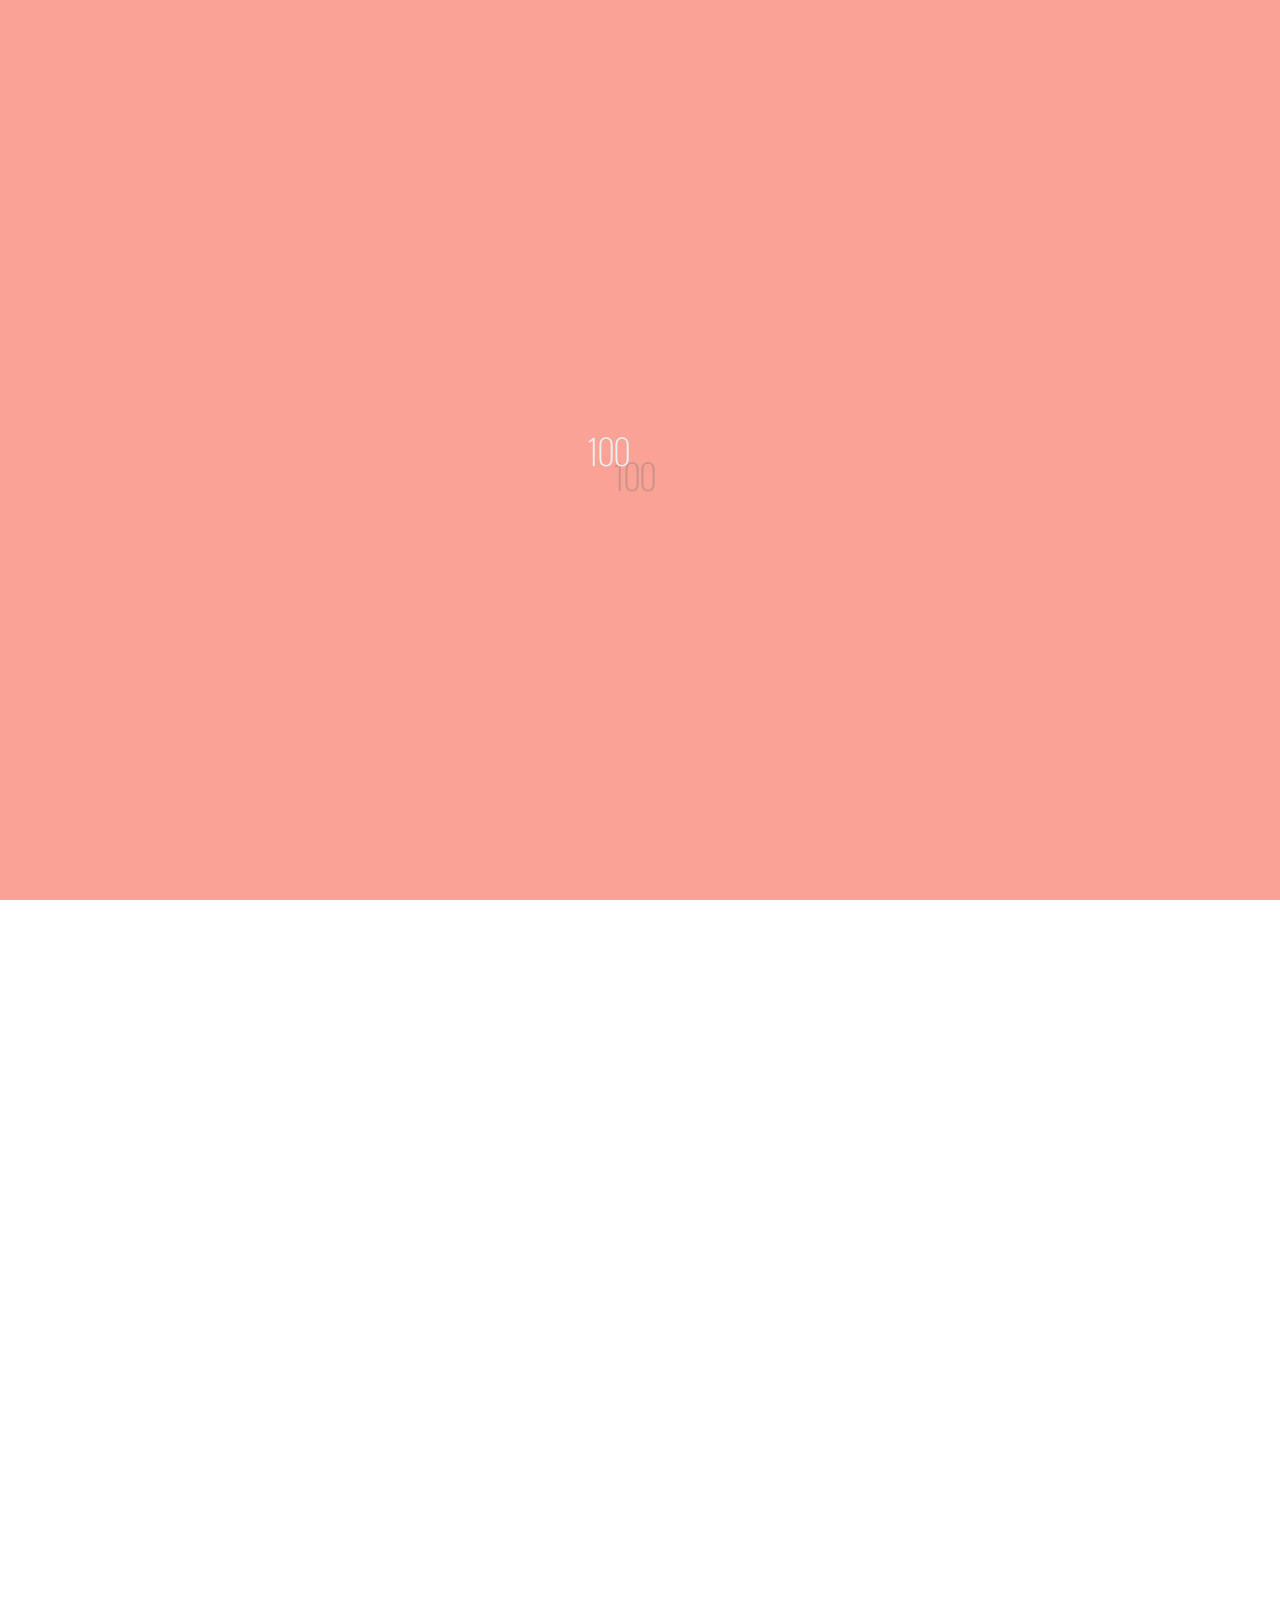
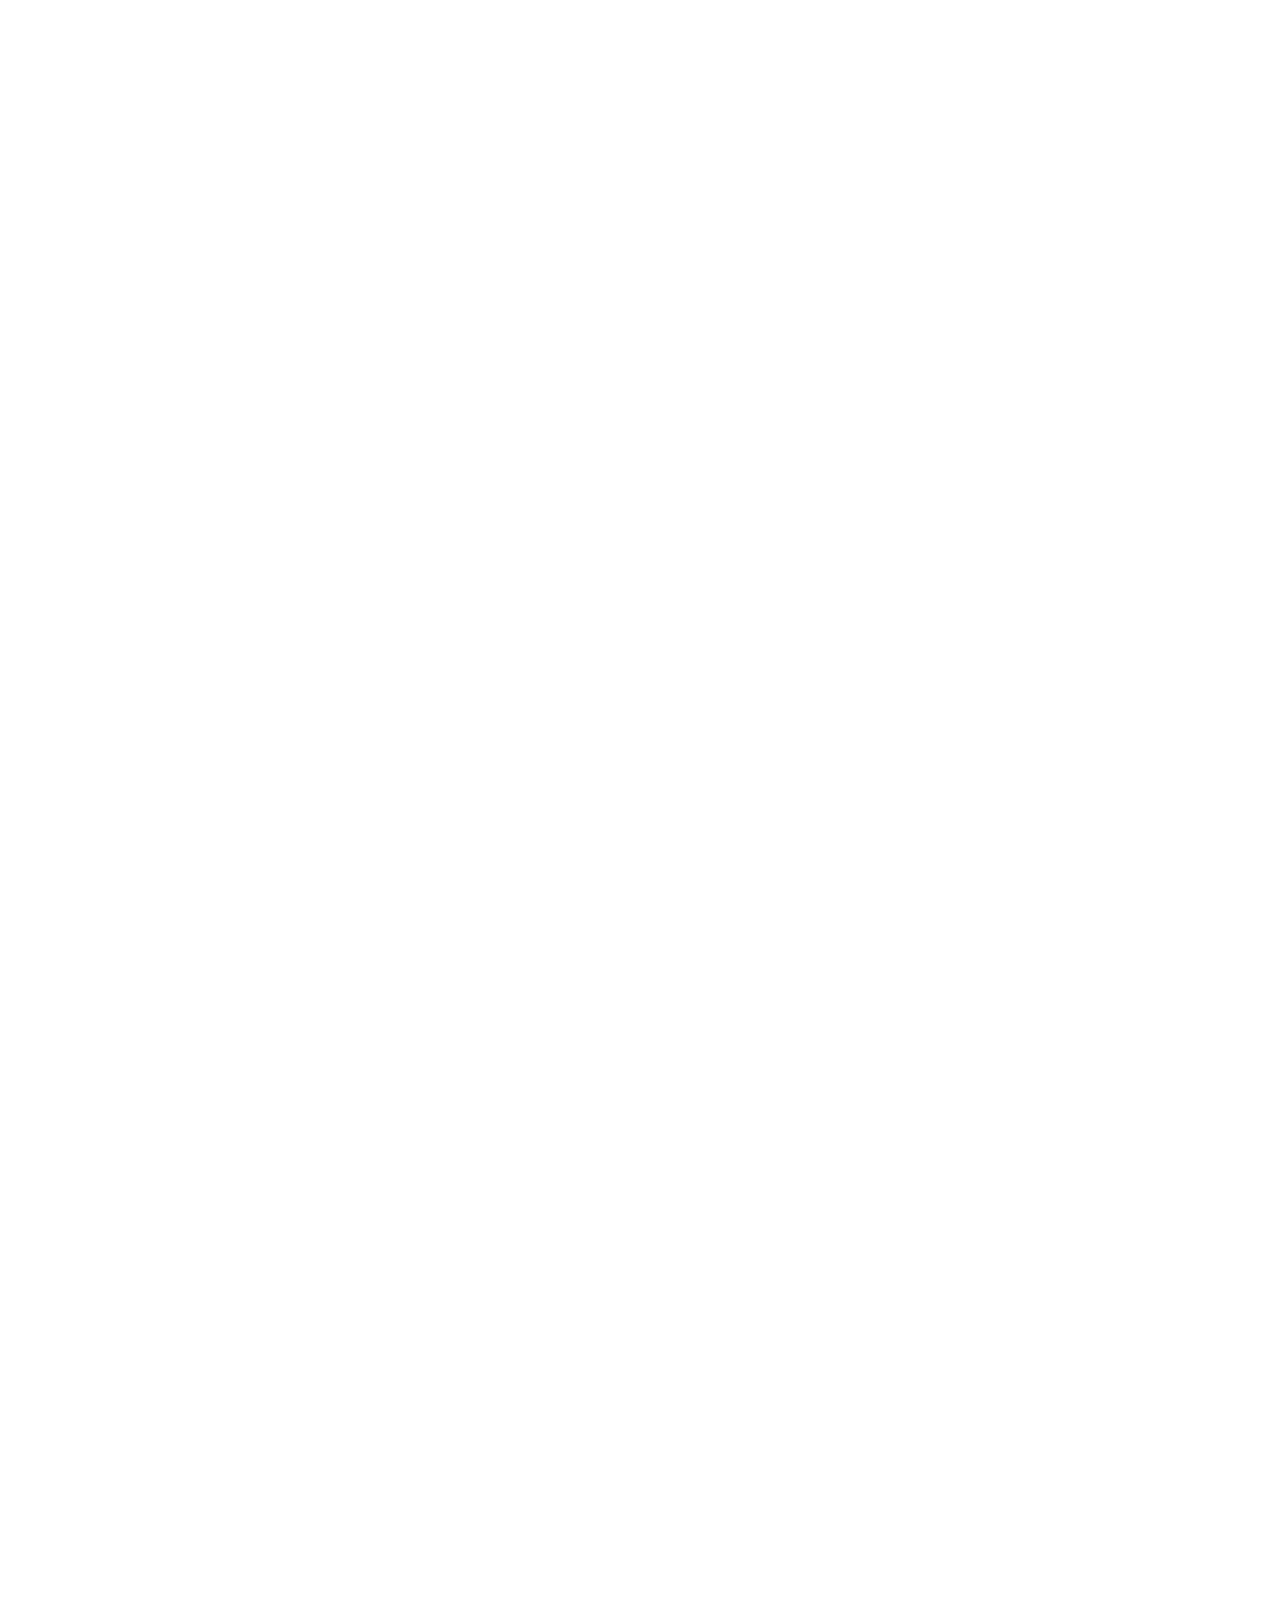
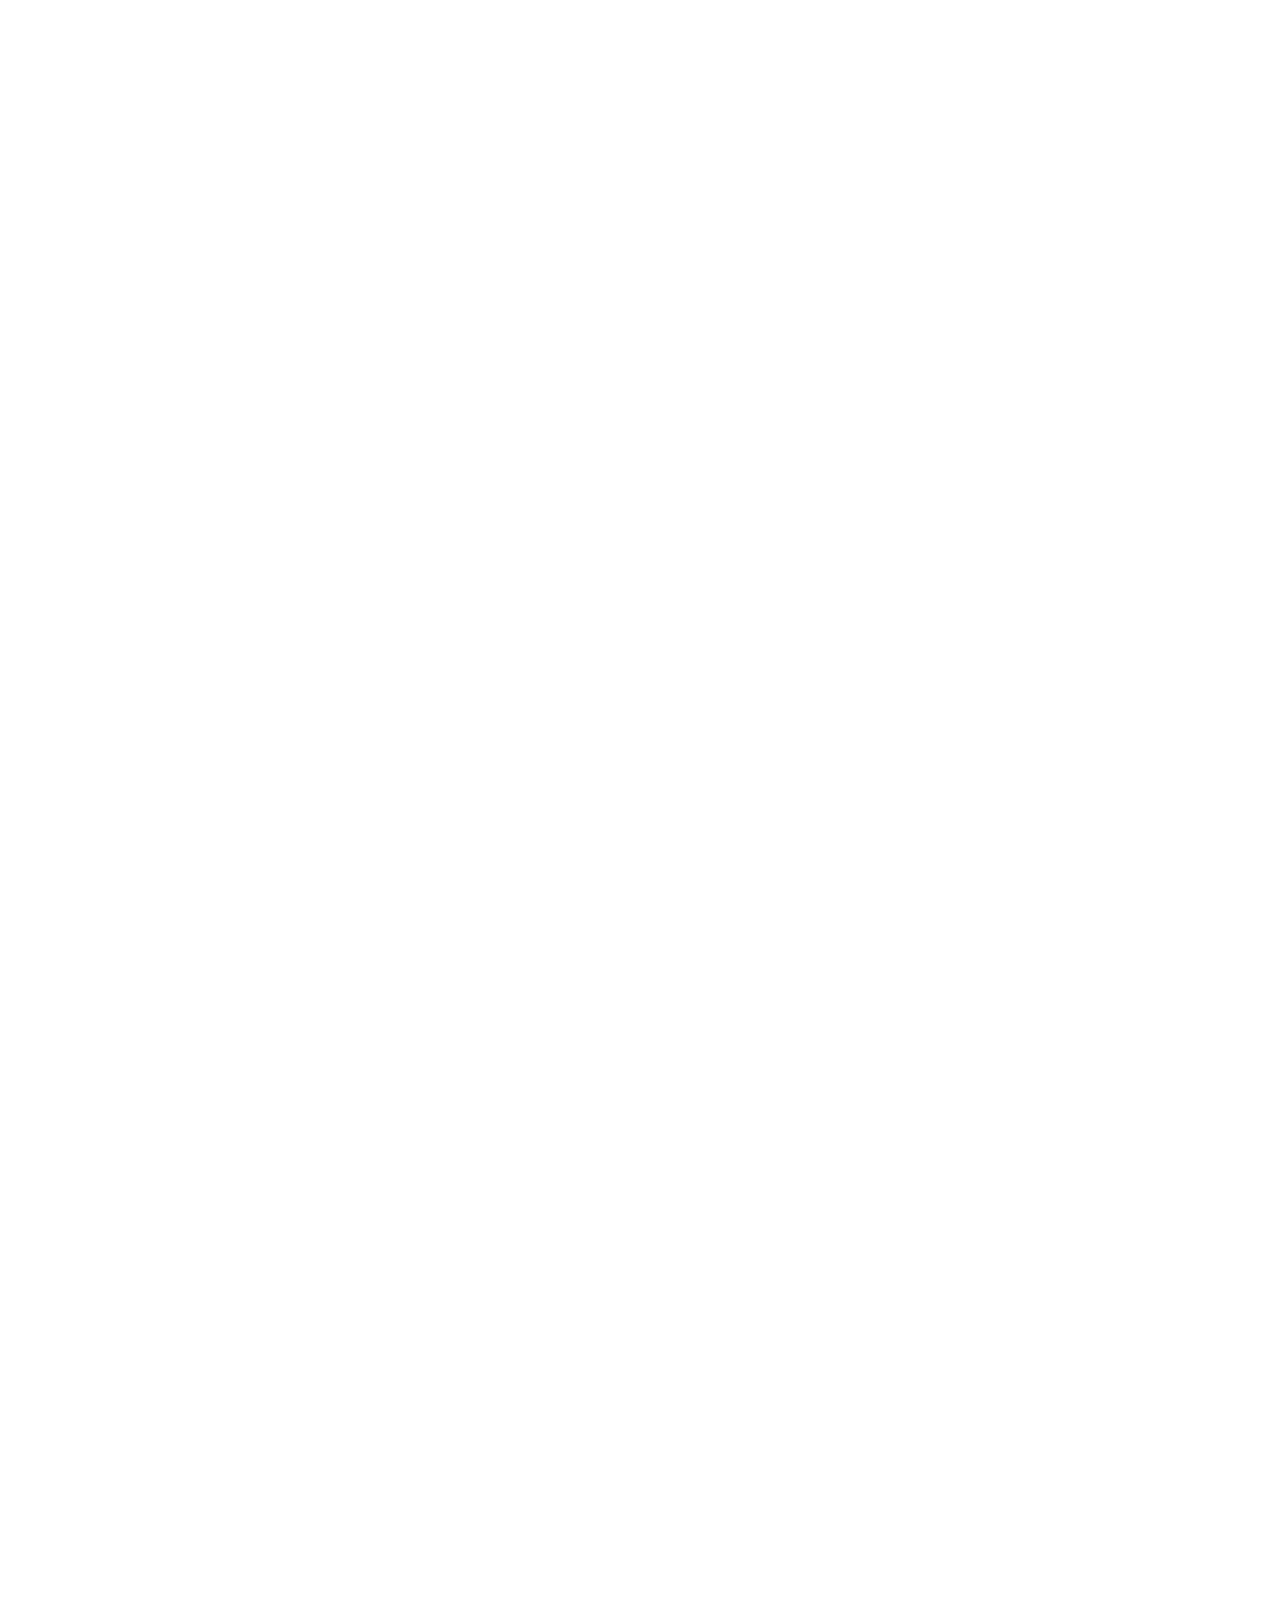
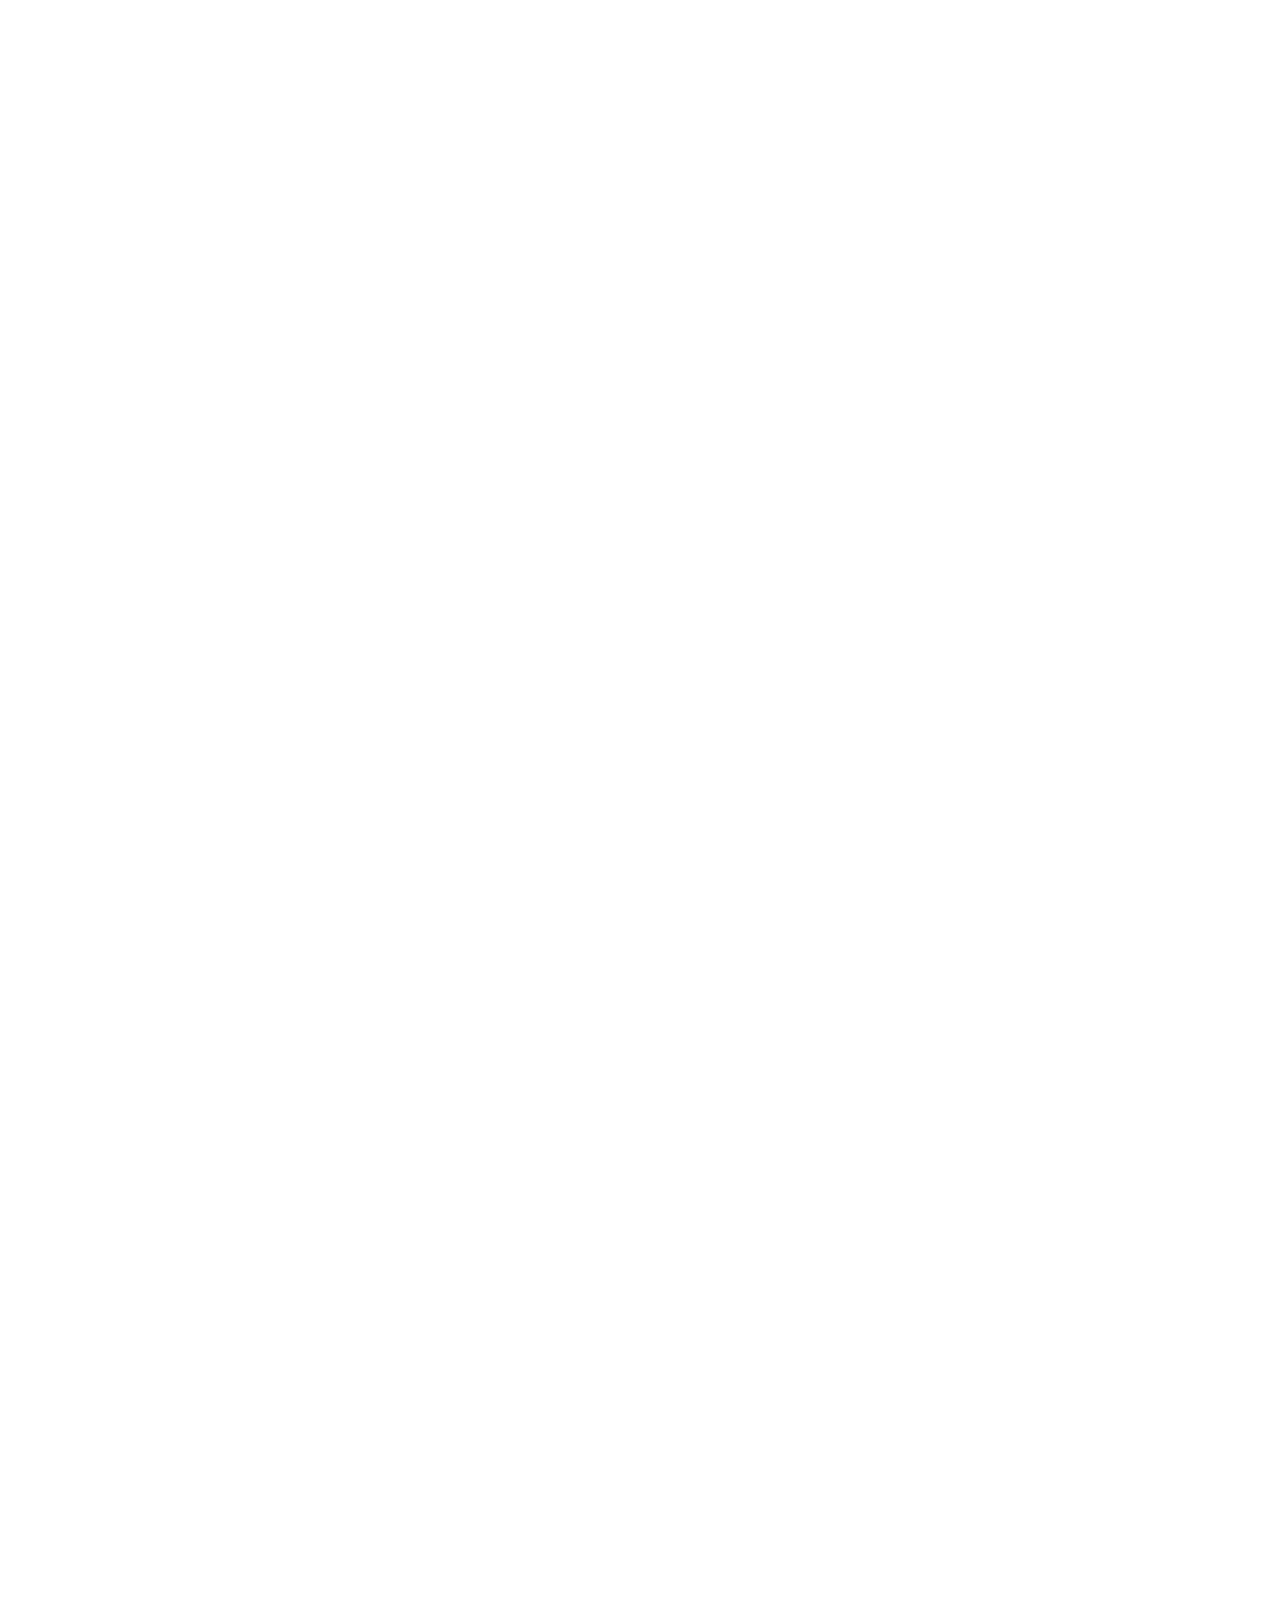
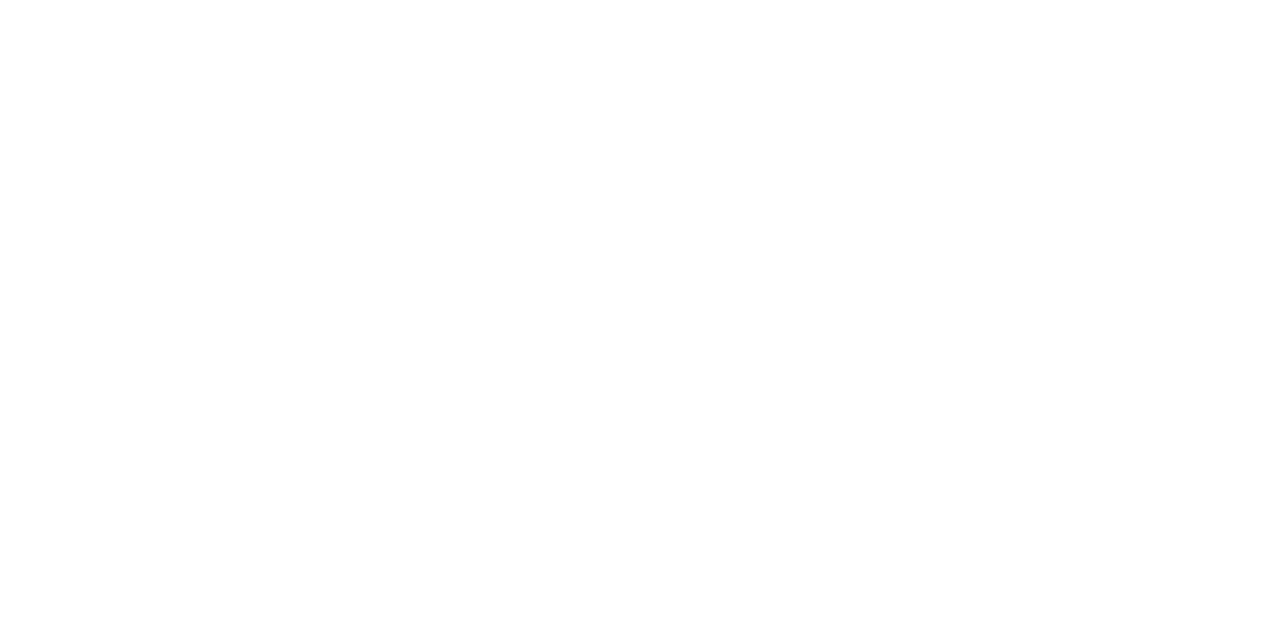
==== commit 322104af: "Script.js updated" ====
--- a/index.html
+++ b/index.html
@@ -4,7 +4,7 @@
 <!--=============== basic  ===============-->
 
 	<meta charset="UTF-8">
-	<title>Cashemir. Responsive One Page Portfolio</title>
+	<title> JagannathQA</title>
 	<meta name="description" content="Your website description here">
 	<meta name="keywords" content="your, website, keywords, here">
 	<meta name="viewport" content="width=device-width, initial-scale=1.0, minimum-scale=1.0, maximum-scale=1.0, user-scalable=no">
@@ -76,8 +76,8 @@
 			
 			<ul>
 				<li><a href="#"  target="_blank"><i class="fa fa-facebook fa-2x"></i></a></li>
-				<li><a href="#"  target="_blank"><i class="fa fa-twitter fa-2x"></i></a></li>
-				<li><a href="#"  target="_blank"><i class="fa fa-linkedin fa-2x"></i></a></li>	
+				<li><a href="https://twitter.com/Jagannatham66"  target="_blank"><i class="fa fa-twitter fa-2x"></i></a></li>
+				<li><a href="https://in.linkedin.com/in/jagannatha-mv-56639b7b"  target="_blank"><i class="fa fa-linkedin fa-2x"></i></a></li>	
 			</ul>
 						
 		</div>	
@@ -98,13 +98,13 @@
 			
 				<ul class="slides-container">
 				
-				<!-- Slide 1 -->
+				 <!-- Slide 1 -->
 				
 					<li>
 						<div class="rester"></div>
 							<div class="container">
-								<h3>Responsive one page portfolio</h3>
-								<h1 class="white">We are <span>Cashemir</span></h1>
+								<h3>Welcome To the my Personal Portfolio</h3>
+								<h1 class="white">Am a<span>Software Test Engineer</span></h1>
 								<div class="patern clear"><span></span></div>
 							</div>
 			
@@ -116,8 +116,8 @@
 					<li>
 						<div class="rester"></div>
 							<div class="container">
-								<h3>Personal or Team</h3>				
-								<h1 class="white"><span>Two</span> Versions</h1>
+								<h3>Web OR Mobile Testing</h3>				
+								<h1 class="white"><span>Test</span>Regress the Product</h1>
 								<div class="patern clear"><span class="right"></span></div>
 							</div>
 	
@@ -129,8 +129,8 @@
 					<li>
 						<div class="rester"></div>
 							<div class="container ">
-								<h3>Four colors</h3>					
-								<h1 class="white">Slider <span>or</span> Video </h1>
+								<h3>One Person</h3>					
+								<h1 class="white">Mobile <span>or</span> Web Application</h1>
 								<div class="patern clear"><span></span></div>
 							</div>
 	
@@ -204,25 +204,25 @@
 							<div class="small-separator"></div>
 							<div class="skillbar-holder">
 							
-								<div class="skillbar-title" ><span>HTML5</span></div>
-								<div class="skill-bar-percent">75%</div>
+								<div class="skillbar-title" ><span>Functional Testing</span></div>
+								<div class="skill-bar-percent">85%</div>
+								<div class="skillbar clearfix " data-percent="85%">
+									<div class="skillbar-bar"></div>
+								</div>
+							
+								<div class="skillbar-title"><span>UAT Testing</span></div>	
+								<div class="skill-bar-percent">85%</div>												
+								<div class="skillbar clearfix " data-percent="85%">
+									<div class="skillbar-bar"></div>
+								</div>
+								
+								<div class="skillbar-title" ><span>Mobile Testing</span></div>
+								<div class="skill-bar-percent">75%</div>					
 								<div class="skillbar clearfix " data-percent="75%">
-									<div class="skillbar-bar"></div>
-								</div>
-							
-								<div class="skillbar-title"><span>CSS3</span></div>	
-								<div class="skill-bar-percent">100%</div>												
-								<div class="skillbar clearfix " data-percent="100%">
-									<div class="skillbar-bar"></div>
-								</div>
-								
-								<div class="skillbar-title" ><span>WORDPRESS</span></div>
-								<div class="skill-bar-percent">85%</div>					
-								<div class="skillbar clearfix " data-percent="85%">
 									<div class="skillbar-bar" ></div>
 								</div>
 								
-								<div class="skillbar-title" ><span>LOGO DESIGN</span></div>
+								<div class="skillbar-title" ><span>Web Driver 2</span></div>
 								<div class="skill-bar-percent">55%</div>					
 								<div class="skillbar clearfix" data-percent="55%">
 									<div class="skillbar-bar" ></div>
@@ -266,19 +266,19 @@
 					<div class="row" id="service_boxes">
 						<div class="service_box animaper">
 						
-							<a name="0" class="animbox">Web Design</a>
+							<a name="0" class="animbox">Web Testing</a>
 							
 						</div>
 						
 						<div class="service_box actser animaper">
 						
-							<a name="1" class="animbox">Development</a>
+							<a name="1" class="animbox">Mobile Testing</a>
 							
 						</div>
 						
 						<div class="service_box animaper">
 						
-							<a name="2"  class="animbox">Print Design</a>
+							<a name="2"  class="animbox">Automation Testing</a>
 							
 						</div>
 						
@@ -420,11 +420,9 @@
 		
 			  <ul id="filters" class="option-set" data-option-key="filter">
 			  
-				<li class="filter actcat" data-filter="all">All</li>
-				<li class="filter" data-filter="category_1">Web </li>
-				<li class="filter" data-filter="category_2">Design</li>
-				<li class="filter" data-filter="category_3">Branding</li>
-				<li class="filter" data-filter="category_4">Video</li>
+				 <li class="filter actcat" data-filter="all">All</li>
+				<li class="filter" data-filter="category_1">Web App Testing </li>
+				<li class="filter" data-filter="category_2">Mobile Testing </li>
 				
 			  </ul>
 			  
@@ -437,7 +435,7 @@
 			
 				<ul id="folio_container" class="grid-full animaper">
 				
-				<!-- 1 project -->
+				 <!-- 1 project -->
 				
 					<li class="box  mix category_1 mix_all">
 						<a href="#!projects/project-1.html">
@@ -445,8 +443,8 @@
 							<div class="folio-name clear">
 								<div class="folio-overlay">
 									<span class="overlay red"></span>
-									<h4>Vestibulum</h4>							
-									<h6>design / web</h6>
+									<h4>Media management solution</h4>							
+									<h6>MMS/Web</h6>
 								</div>
 							</div>
 						</a>
@@ -455,14 +453,14 @@
 					
 				<!-- 2 project -->
 					
-					<li class="box mix category_4 mix_all">
+					<li class="box mix category_1 mix_all">
 						<a href="#!projects/project-2.html">
 							<img src="images/folio/1.jpg" class="respimg" alt="" title="">
 							<div class="folio-name clear">
 								<div class="folio-overlay">
 									<span class="overlay red"></span>
-									<h4>Phasellus</h4>
-									<h6>design / web</h6>
+									<h4>Media Buyer Advertising</h4>
+									<h6>MBA/web</h6>
 								</div>
 							</div>
 						</a>	
@@ -470,14 +468,14 @@
 					
 				<!-- 3 project -->	
 				
-					<li class="box  mix category_3 mix_all">
+					<li class="box  mix category_1 mix_all">
 						<a href="#!projects/project-3.html">
 							<img src="images/folio/1.jpg" class="respimg" alt="" title="">
 							<div class="folio-name clear">
 								<div class="folio-overlay">
 									<span class="overlay red"></span>
-									<h4>Mauris</h4>
-									<h6>branding / video</h6>
+									<h4>Cinema Advertising</h4>
+									<h6>CinemaAd/Web</h6>
 								</div>
 							</div>
 						</a>
@@ -485,14 +483,14 @@
 					
 				<!-- 4 project -->
 					
-					<li class="box  mix category_4 mix_all">
+					<li class="box  mix category_2 mix_all">
 						<a href="#!projects/project-4.html">
 							<img src="images/folio/1.jpg" class="respimg" alt="" title="">
 							<div class="folio-name clear">
 								<div class="folio-overlay">
 									<span class="overlay red"></span>
-									<h4>Vivamus gravida</h4>
-									<h6>branding / video</h6>
+									<h4>Snapooh-Monitor</h4>
+									<h6>Monitor/Mobile</h6>
 								</div>
 							</div>
 						</a>
@@ -506,56 +504,11 @@
 							<div class="folio-name clear">
 								<div class="folio-overlay">
 									<span class="overlay red"></span>
-									<h4>Aliquam</h4>
-									<h6>branding / web</h6>
+									<h4>Snapooh Monitor View</h4>
+									<h6>Monitor View/Mobile</h6>
 								</div>
 							</div>
 						</a>
-					</li>
-					
-				<!-- 6 project -->
-					
-					<li class="box mix category_2 mix_all">
-						<a href="#!projects/project-6.html">
-							<img src="images/folio/1.jpg" class="respimg" alt="" title="">
-							<div class="folio-name clear">
-								<div class="folio-overlay">
-									<span class="overlay red"></span>
-									<h4>Fusce</h4>
-									<h6>branding / design</h6>
-								</div>
-							</div>
-						</a>	
-					</li>
-					
-				<!-- 7 project -->	
-				
-					<li class="box mix category_3 mix_all">
-						 <a href="#!projects/project-7.html">
-							<img src="images/folio/1.jpg" class="respimg" alt="" title="">
-							<div class="folio-name clear">
-								<div class="folio-overlay">
-									<span class="overlay red"></span>
-									<h4>Integer a porta</h4>
-									<h6>branding / web</h6>
-								</div>
-							</div>
-						</a>	
-					</li>
-					
-				<!-- 8 project -->
-					
-					<li class="box mix category_1 mix_all">
-						<a href="#!projects/project-8.html">
-							<img src="images/folio/1.jpg" class="respimg" alt="" title="">
-							<div class="folio-name clear">
-								<div class="folio-overlay">
-									<span class="overlay red"></span>
-									<h4>Sed nec</h4>
-									<h6>Web / design</h6>
-								</div>
-							</div>
-						</a>	
 					</li>
 					
 				</ul>
@@ -729,7 +682,7 @@
 
 <!--=============== section clients ===============-->	
 
-	<div id="clientlist" class="no-nav">
+	<!-- <div id="clientlist" class="no-nav">
 		<div class="content">
 			<div class="client-carusel-holder no-nav">
 			
@@ -767,7 +720,7 @@
 			
 			</div>
 		</div>
-	</div>	<!--===============  section clients end ===============-->
+	</div>	 --><!--===============  section clients end ===============-->
 	
 <!--=============== section contacts ===============-->
 
@@ -809,17 +762,17 @@
 	
 					<div class="grid-2">
 						<div class="smallicon animaper"><i class="fa fa-mobile fa-2x"></i></div>
-						<span>+1 877 123456789</span>
+						<span>+91 8892508120</span>
 					</div>
 						
 					<div class="grid-2 showform">
 						<div class="smallicon actform  animaper"><i class="fa fa-envelope-o fa-2x"></i></div>
-						<span>yourmail@domain.com</span>
+						<span>jagannatham66@gmail.com</span>
 					</div>
 						
 					<div class="grid-2">
 						<div class="smallicon animaper showmap mnv "><i class="fa fa-home fa-2x"></i></div>
-						<span>Third Main Street, 27th Brooklyn,<br> NY City 1000-204 NY</span>
+						<span> 2nd Floor,Maruthi Court,Tata Silk Farm,K.R.Road,Basavangudi<br> Bangalore-560004 </span>
 					</div>
 						
 				</div>						
@@ -837,7 +790,7 @@
 		
 			<div class="footer clear">
 			
-				<p>Cashemir  ©2014  All rights reserved.</p>
+				<p>Jagannath  ©2016  All rights reserved.</p>
 				<div class="small-separator ws"></div>
 				
 			</div> <!--footer end-->
